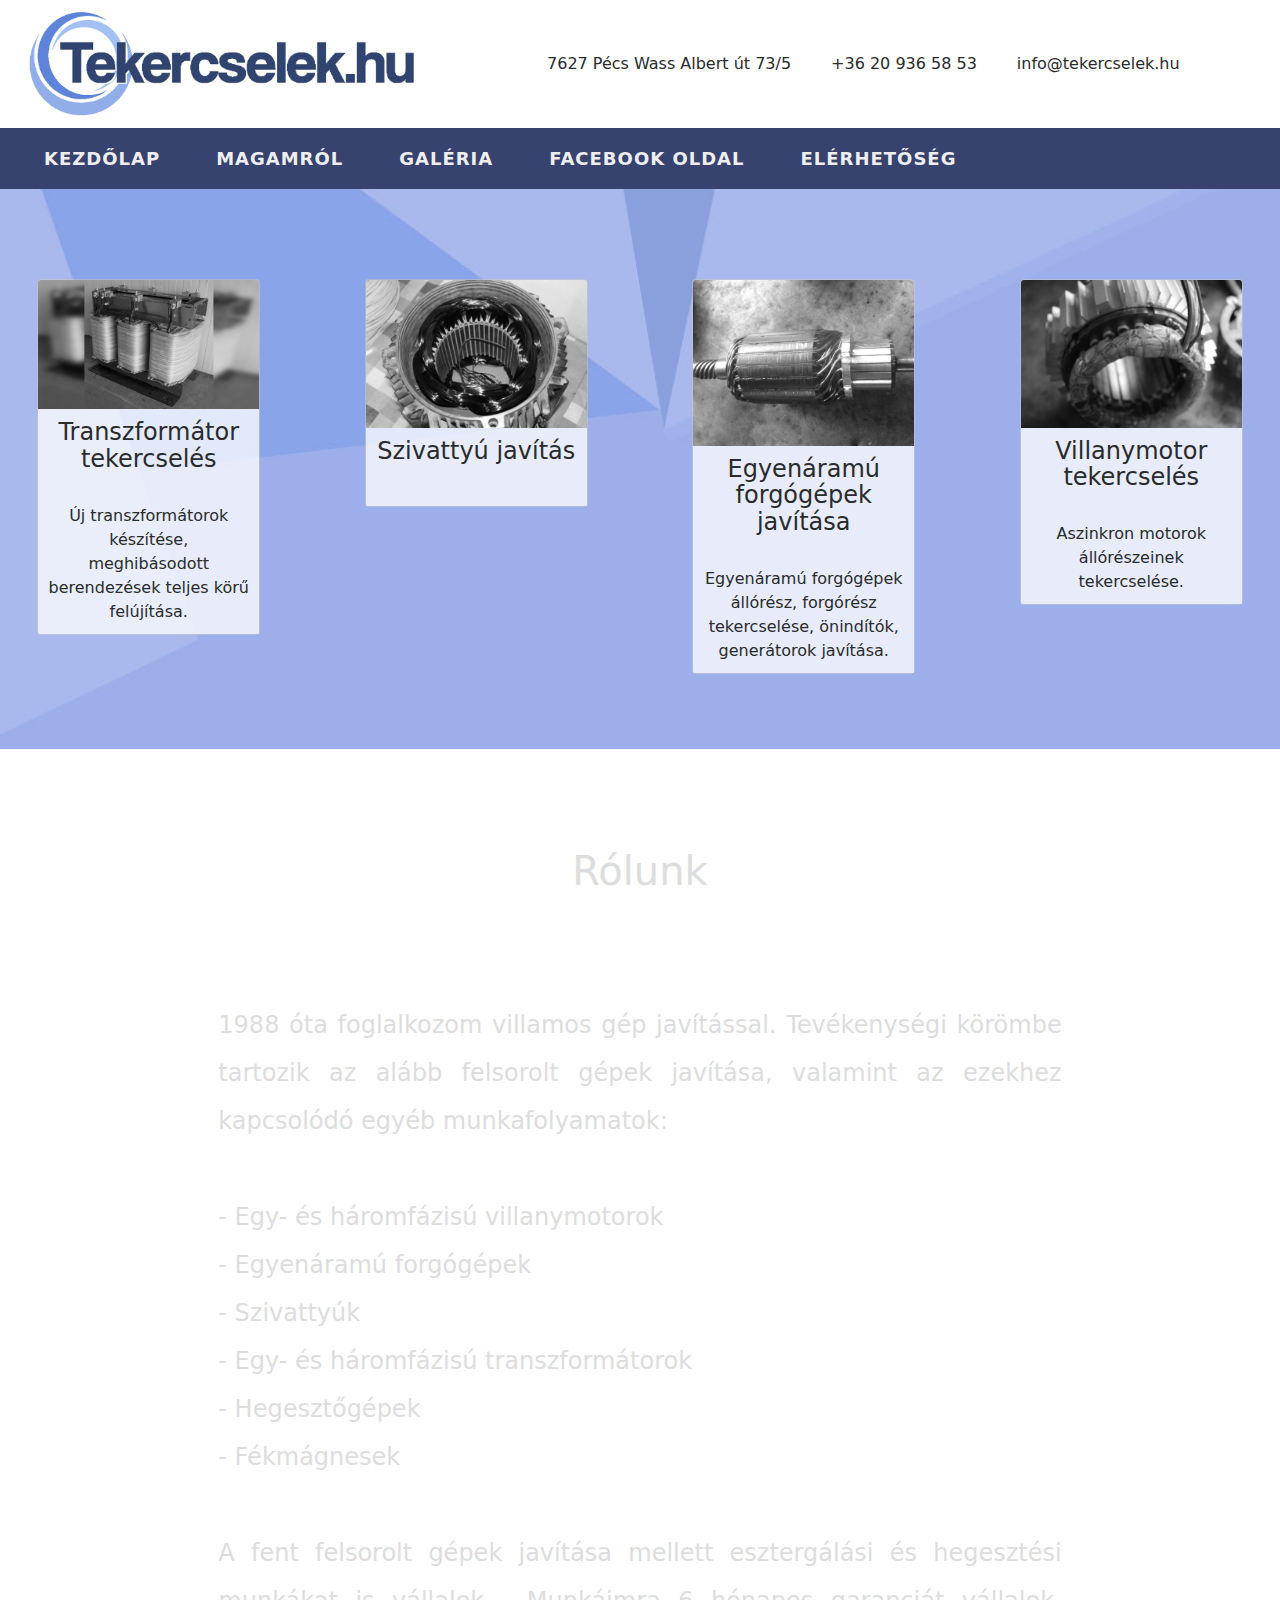
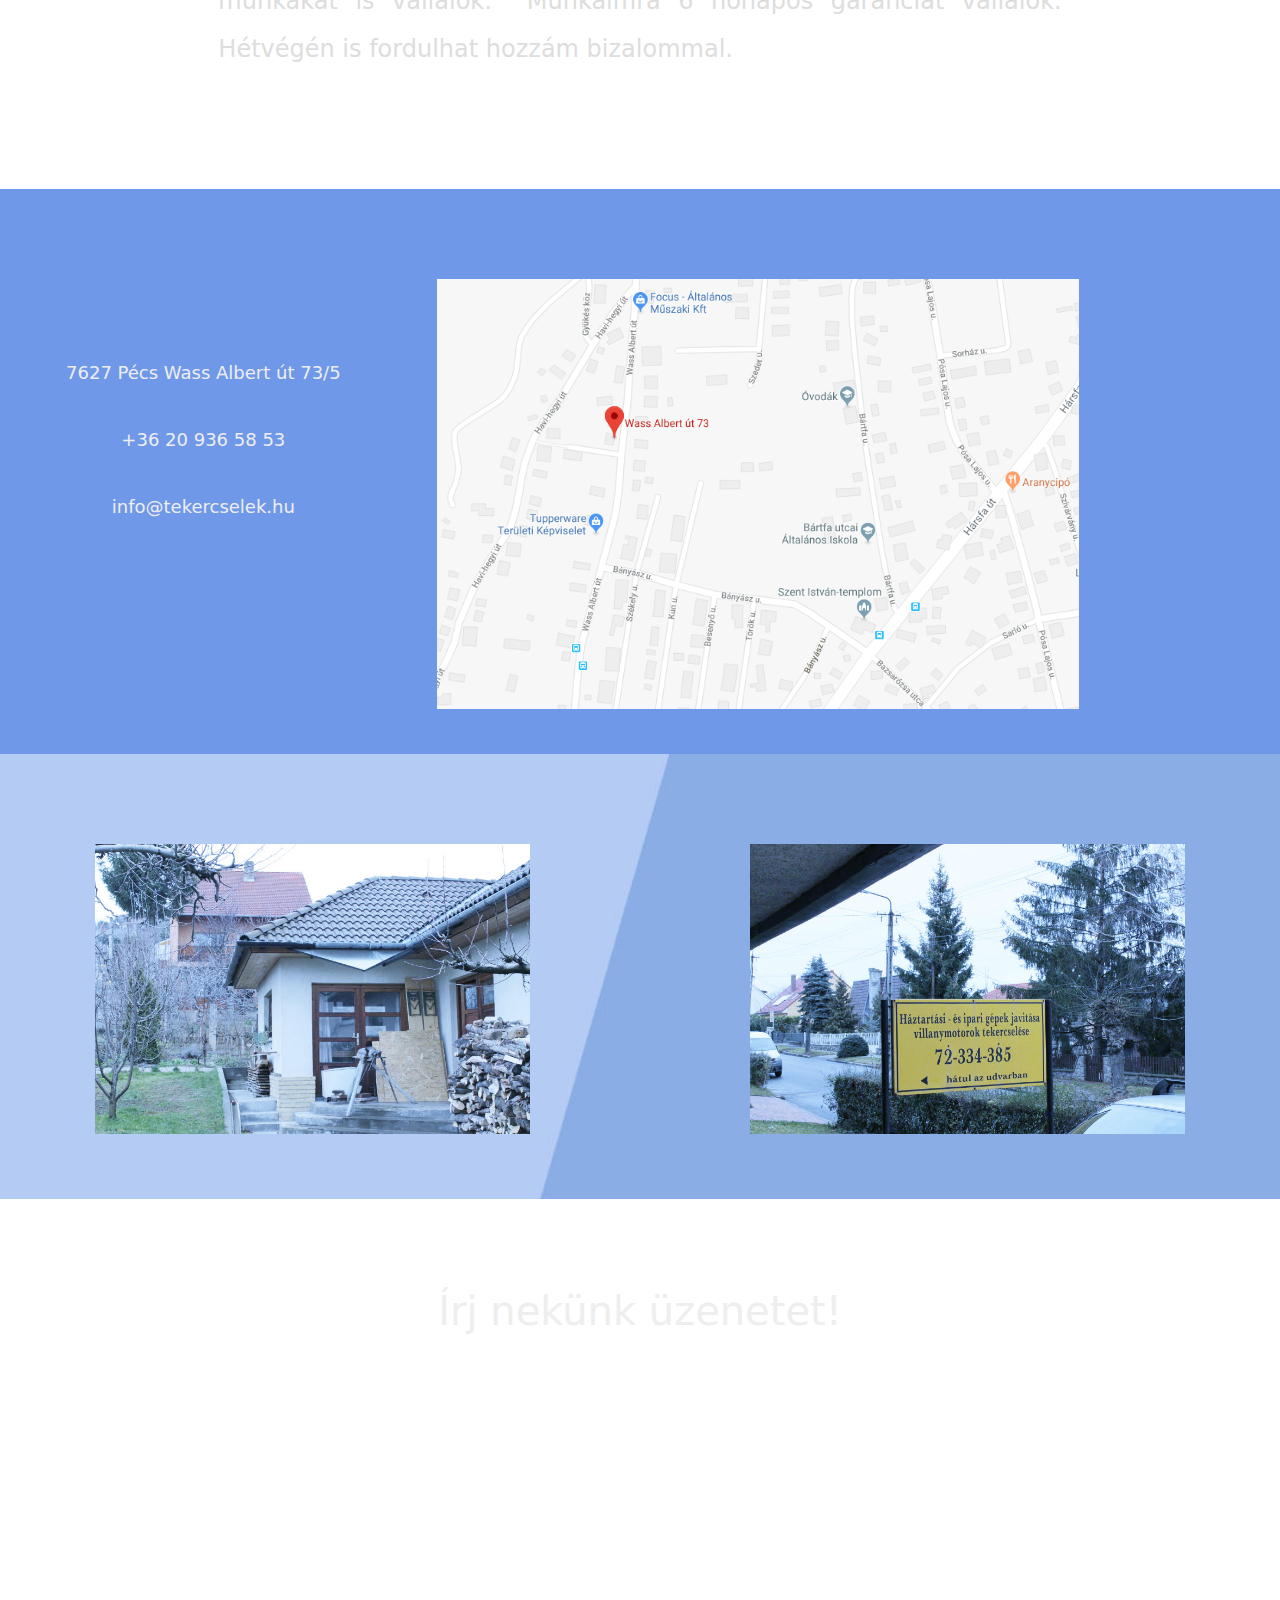
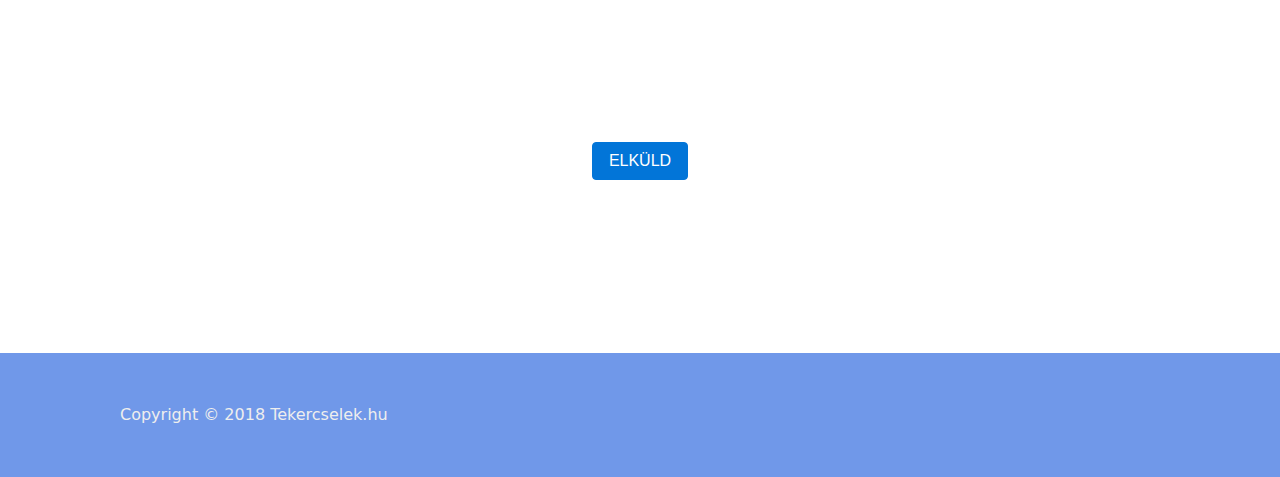
==== index.html @ 05b877f9 "Update index.html" ====
<!DOCTYPE html>
<html>
<head>
	<title>Tekercselek.hu</title>

	<meta charset="UTF-8">
	<meta name="viewport" content="width=device-width, initial-scale=1">
	<meta name="description" content="1988 óta foglalkozom villamos gép javítással. Tevékenységi körömbe tartozik az alább felsorolt gépek javítása, valamint az ezekhez kapcsolódó egyéb munkafolyamatok:

- Egy- és háromfázisú villanymotorok
- Egyenáramú forgógépek
- Szivattyúk
- Egy- és háromfázisú transzformátorok
- Hegesztőgépek
- Fékmágnesek

A fent felsorolt gépek javítása mellett esztergálási és hegesztési munkákat is vállalok.  Munkáimra 6 hónapos garanciát vállalok. Hétvégén is fordulhat hozzám bizalommal." />
    	<meta name="keywords" content="tekercselés, villanymotor, esztergálás, hegesztés" />
    	<meta name="robots" content="index, follow">
    	<meta name="language" content="HU">
    	<meta name="google-site-verification" content="xaYfiVjnVmOqFDL-oWLL_PQXNU-WNJS2dOdy5UTGsuE" />
    	<meta name="web_author" content="hlorand">


	<link rel="stylesheet" href="wp-content/themes/tekercselek/bootstrap.min.css">
	<link href="wp-content/themes/tekercselek/style.css" rel="stylesheet">
	<link rel="stylesheet" href="../cdnjs.cloudflare.com/ajax/libs/font-awesome/4.7.0/css/font-awesome.min.css">

	<!-- Open Graph -->
	<meta property="og:image" content="https://tekercselek.hu/wp-content/themes/tekercselek/ogimage.jpg">
    	<meta property="og:locale" content="hu_HU">
    	<meta property="og:type" content="article">
    	<meta property="og:site_name" content="Tekercselek.hu">

    	<script src='../www.google.com/recaptcha/api.js'></script>

<link rel='dns-prefetch' href='https://s.w.org' />
<link rel='stylesheet' id='wp-block-library-css'  href='wp-includes/css/dist/block-library/style.min-ver=5.0.3.css' type='text/css' media='all' />
<link rel='https://api.w.org/' href='wp-json/index.json' />
 
</head>
<body>



<div class="container-fluid">

	<div class="row" id="header">

		<div class="col-md-4 col-sm-12">
			<img class="img-fluid logo" src="wp-content/themes/tekercselek/logo.png" >
		</div>
		<div class="col-md-8 hidden-sm-down" style="margin-top: auto; margin-bottom: auto;">
			<center>
			<style type="text/css">.headertable tr{float:left;} 
			</style>
			<table cellpadding="10" class="headertable align-middle" style="margin: auto 0;">
				<tr><td><i class="fa fa-map-marker" style="font-size:24px;"></i></td><td>7627 Pécs Wass Albert út 73/5</td></tr>
				<tr><td><i class="fa fa-phone" style="font-size:24px;"></i></td><td>+36 20 936 58 53</td></tr>
				<tr><td><i class="fa fa-envelope" style="font-size:24px;"></i></td><td>info@tekercselek.hu</td></tr>
			</table>
			</center>
		</div>
	</div>






	<div class="row" id="navbar">
		<div class="col-sm-12" style="padding:0;">
		
			<nav class="navbar navbar-toggleable-sm navbar-light bg-faded">
			  <button class="navbar-toggler navbar-toggler-right" type="button" data-toggle="collapse" data-target="#navbarcollapsediv" aria-controls="navbarcollapsediv" aria-expanded="false" aria-label="Toggle navigation">
			    <span class="navbar-toggler-icon"></span>
			  </button>

			        <div id="navbarcollapsediv" class="collapse navbar-collapse"><ul id="menu-menu" class="nav navbar-nav"><li itemscope="itemscope" itemtype="https://www.schema.org/SiteNavigationElement" id="menu-item-59" class="menu-item menu-item-type-custom menu-item-object-custom current-menu-item current_page_item menu-item-home active menu-item-59 nav-item"><a title="Kezdőlap" href="index.html" class="nav-link">Kezdőlap</a></li>
<li itemscope="itemscope" itemtype="https://www.schema.org/SiteNavigationElement" id="menu-item-60" class="menu-item menu-item-type-post_type menu-item-object-page menu-item-60 nav-item"><a title="Magamról" href="rolunk/index.html" class="nav-link">Magamról</a></li>
<li itemscope="itemscope" itemtype="https://www.schema.org/SiteNavigationElement" id="menu-item-64" class="menu-item menu-item-type-post_type menu-item-object-page menu-item-64 nav-item"><a title="Galéria" href="galeria/index.html" class="nav-link">Galéria</a></li>
<li itemscope="itemscope" itemtype="https://www.schema.org/SiteNavigationElement" id="menu-item-128" class="menu-item menu-item-type-custom menu-item-object-custom menu-item-128 nav-item"><a title="Facebook oldal" href="http://facebook.com/314512652406408" class="nav-link">Facebook oldal</a></li>
<li itemscope="itemscope" itemtype="https://www.schema.org/SiteNavigationElement" id="menu-item-35" class="menu-item menu-item-type-post_type menu-item-object-page current-menu-item page_item page-item-2 current_page_item menu-item-35 nav-item"><a href="#map" class="nav-link" id="elerhetoseg">Elérhetőség</a></li></ul></div>
			    </div>
			  </nav>

		</div>
	</div>


	





	







	<div class="row rowtop" id="services" style="background-image: url('wp-content/themes/tekercselek/shapes.jpg'); background-size: cover;">

		
			 
				<div class="col-md-6 col-lg-3">
					<div class="card reveal" style="width:75%; margin: 0 auto; margin-bottom: 30px;">
						<div style="overflow: hidden;">
					  <img class="card-img-top img-fluid" style="width:100%; min-height:100px;" src="wp-content/uploads/2018/03/trasformatori-impianti-fotovoltaici2.jpg"></div>
					  <div class="card-body" >
					    <h4 class="card-title">Transzformátor tekercselés</h4>
					    <p class="card-text">Új transzformátorok készítése, meghibásodott berendezések teljes körű felújítása.</p>
					  </div>
					</div>
				</div>    
		    
		 
				<div class="col-md-6 col-lg-3">
					<div class="card reveal" style="width:75%; margin: 0 auto; margin-bottom: 30px;">
						<div style="overflow: hidden;">
					  <img class="card-img-top img-fluid" style="width:100%; min-height:100px;" src="wp-content/uploads/2018/03/IMG_0003.jpg"></div>
					  <div class="card-body" >
					    <h4 class="card-title">Szivattyú javítás</h4>
					    <p class="card-text"></p>
					  </div>
					</div>
				</div>    
		    
		 
				<div class="col-md-6 col-lg-3">
					<div class="card reveal" style="width:75%; margin: 0 auto; margin-bottom: 30px;">
						<div style="overflow: hidden;">
					  <img class="card-img-top img-fluid" style="width:100%; min-height:100px;" src="wp-content/uploads/2018/03/egyenaramu_forgogepek_javitasa_kiemelt_kep.jpg"></div>
					  <div class="card-body" >
					    <h4 class="card-title">Egyenáramú forgógépek javítása</h4>
					    <p class="card-text">Egyenáramú forgógépek állórész, forgórész tekercselése, önindítók, generátorok javítása.</p>
					  </div>
					</div>
				</div>    
		    
		 
				<div class="col-md-6 col-lg-3">
					<div class="card reveal" style="width:75%; margin: 0 auto; margin-bottom: 30px;">
						<div style="overflow: hidden;">
					  <img class="card-img-top img-fluid" style="width:100%; min-height:100px;" src="wp-content/uploads/2018/03/villanymotor_tekercseles_kiemelt_kep.jpg"></div>
					  <div class="card-body" >
					    <h4 class="card-title">Villanymotor tekercselés</h4>
					    <p class="card-text">Aszinkron motorok állórészeinek tekercselése.</p>
					  </div>
					</div>
				</div>    
		    
		

	</div>






	<div id="about" class="row parallax-window"  data-parallax="scroll" data-image-src="https://tekercselek.hu/wp-content/themes/tekercselek/about.jpg">
		
		<div class="col-sm-8 offset-sm-2 text-justify">
			<h1 class="text-center">Rólunk</h1>	
			<p style="white-space: pre-wrap;">1988 óta foglalkozom villamos gép javítással. Tevékenységi körömbe tartozik az alább felsorolt gépek javítása, valamint az ezekhez kapcsolódó egyéb munkafolyamatok:

- Egy- és háromfázisú villanymotorok
- Egyenáramú forgógépek
- Szivattyúk
- Egy- és háromfázisú transzformátorok
- Hegesztőgépek
- Fékmágnesek

A fent felsorolt gépek javítása mellett esztergálási és hegesztési munkákat is vállalok.  Munkáimra 6 hónapos garanciát vállalok. Hétvégén is fordulhat hozzám bizalommal.</p>
		</div>
	</div>






    <div class="row rowtop" id="map" style="background-color: #7098E9;">
        <div class="col-md-4">
            <center>
            <table cellpadding="10" class="text-center" style="color: #eee; font-size: large; margin: 50px auto;">
                <tr><td><i class="fa fa-map-marker" style="font-size:24px;"></i></td></tr><tr><td>7627 Pécs Wass Albert út 73/5</td></tr>
                <tr><td><i class="fa fa-phone" style="font-size:24px;"></i></td></tr><tr><td>+36 20 936 58 53</td></tr>
                <tr><td><i class="fa fa-envelope" style="font-size:24px;"></i></td></tr><tr><td>info@tekercselek.hu</td></tr>
            </table>
            </center>

        </div>
        <div class="col-md-8">
            <script>
              function initMap() {
                var uluru = {lat: 46.088471, lng: 18.244822};
                var map = new google.maps.Map(document.getElementById('mapdiv'), {
                  zoom: 16,
                  center: uluru,
                  styles:[{"stylers":[{"hue":"#2c3e50"},{"saturation":250}]},{"featureType":"road","elementType":"geometry","stylers":[{"lightness":50},{"visibility":"simplified"}]},{"featureType":"road","elementType":"labels","stylers":[{"visibility":"off"}]}]
                });
                var marker = new google.maps.Marker({
                  position: uluru,
                  map: map
                });
              }
            </script>
            <script async defer
            src="../maps.googleapis.com/maps/api/js-key=AIzaSyDCwAAUG1EeYy7r5UgHojAVehHB99Y6j9A&amp;callback=initMap.js">
            </script>

            <div onclick="window.open('https://www.google.com/maps/place/P%C3%A9cs,+Wass+Albert+%C3%BAt+73,+7627/@46.0879754,18.2462985,17z/data=!4m5!3m4!1s0x4742b100c16643d7:0x39f7bf27c96fb23d!8m2!3d46.0884702!4d18.2447696', '_blank');" id="mapdiv" class="col-sm-12" style="height: 430px; background-image:url('terkep.png'); background-size: contain; background-repeat: no-repeat; cursor:pointer;"></div>
        
          
        </div>


        
    </div>


   

    <div class="row rowtop" style="background-image: url('wp-content/themes/tekercselek/shapes3.jpg'); background-size: cover;">
              <div class="col-md-6" style="padding: 0px 110px 20px 110px;">
                <center>
                <a data-fancybox="gallery" href="wp-content/themes/tekercselek/elerhetoseg1.jpg"><img class="img-fluid" src="wp-content/themes/tekercselek/elerhetoseg1_thumb.jpg"></a>
              </center>
              </div>
              <div class="col-md-6" style="padding: 0px 110px 20px 110px;">
                <center>
                <a data-fancybox="gallery" href="wp-content/themes/tekercselek/elerhetoseg2.jpg"><img class="img-fluid" src="wp-content/themes/tekercselek/elerhetoseg2_thumb.jpg"></a>
              </center>
              </div>
          </div>










    <div class="row rowtop parallax-window" id="contactform" data-parallax="scroll" data-image-src="https://tekercselek.hu/wp-content/themes/tekercselek/shapes2.jpg" >
        <div class="col-sm-12">
        <center><h1 style="color: #eee;">Írj nekünk üzenetet!</h1></center>
        </div>
    



    
    
    
     
    
   
    

        <form id="contact" action="http://postmail.invotes.com/send"
    method="post" id="email_form">
              <div class="row">
                <div class="col-md-6">
                  
                  	<script>
                  		function osszefuz(){
                  			$('#text').text( "Név: " + $('#name').val() + "\nEmail: " + $('#emailcim').val() + "\nTelefon: " + $('#phone').val() + "\nÜzenet: \n\n" + $('#message').val() );
                  			
                  		}
                  	</script>
                	<input type="hidden" name="subject" placeholder="Tekercselek.hu - Új üzenet" />
                	<input type="hidden" name="access_token" value="yre0n4i4bfd0he85s4fbpvgu" />
                	<textarea style="display:none;" name="text" id="text" placeholder="Message"></textarea>
                	<input type="hidden" name="success_url" value="." />
    				<input type="hidden" name="error_url" value=".?err=1" />

                  <div class="form-group">
                    <input onkeyup="osszefuz()" class="form-control" id="name" name="name" type="text" placeholder="Név *" >
                    <p class="help-block text-danger"></p>
                  </div>
                  <div class="form-group">
                    <input onkeyup="osszefuz()" class="form-control" id="emailcim" name="email" type="email" placeholder="Email *">
                    <p class="help-block text-danger"></p>
                  </div>
                  <div class="form-group">
                    <input onkeyup="osszefuz()" class="form-control" id="phone" name="phone" type="tel" placeholder="Telefon *">
                    <p class="help-block text-danger"></p>
                  </div>

                </div>
                <div class="col-md-6">

                  <div class="form-group">
                    <textarea onkeyup="osszefuz()" class="form-control" id="message" name="message" placeholder="Üzenet *" ></textarea>
                    <p class="help-block text-danger"></p>
                  </div>
                </div>

                <div class="clearfix"></div>
                <div class="col-lg-12 text-center">
                  <div id="success"></div>
                  <button
                    id="sendMessageButton"
                class=" btn btn-primary btn-xl text-uppercase"
                type="submit" onclick="javascript:alert('Üzenet elküldve! Köszönjük a megkeresést!');">
                ELKÜLD
                </button>

                </div>

              </div>
            </form>

    </div>





</div><!-- /container-fluid -->











<footer class="footer" id="footer" style="background-color: #7098E9;">
      <div class="container" style="padding: 50px; color: #eee;">
        <div class="row">
        <div class="col-md-6" >Copyright &copy; 2018 Tekercselek.hu</div>
        <div class="col-md-6" style="text-align: right;">
        	<a target="_blank" href="http://facebook.com/314512652406408"><i class="fa fa-facebook" style="font-size:32px;"></i></a>
        </div>
      </div>
    </footer>


<!--
<script src="https://ajax.googleapis.com/ajax/libs/jquery/3.3.1/jquery.min.js"></script>
<script src="https://cdnjs.cloudflare.com/ajax/libs/popper.js/1.12.9/umd/popper.min.js"></script>
<script src="https://maxcdn.bootstrapcdn.com/bootstrap/4.0.0-alpha.6/js/bootstrap.min.js"></script>
<script src="wp-content/themes/tekercselek/parallax.min.js"></script>
<script src="https://unpkg.com/scrollreveal/dist/scrollreveal.min.js"></script>
<link rel="stylesheet" href="wp-content/themes/tekercselek/jquery.fancybox.min.css" />
<script src="wp-content/themes/tekercselek/jquery.fancybox.min.js"></script>
<script src="https://cdnjs.cloudflare.com/ajax/libs/jquery.form/4.2.2/jquery.form.min.js"></script>
-->

<script src="wp-content/themes/tekercselek/jquery.min.js"></script>
<script src="wp-content/themes/tekercselek/popper.min.js"></script>
<script src="wp-content/themes/tekercselek/bootstrap.min.js"></script>
<script src="wp-content/themes/tekercselek/parallax.min.js"></script>
<script src="wp-content/themes/tekercselek/scrollreveal.min.js"></script>
<link rel="stylesheet" href="wp-content/themes/tekercselek/jquery.fancybox.min.css" />
<script src="wp-content/themes/tekercselek/jquery.fancybox.min.js"></script>
<script src="wp-content/themes/tekercselek/jquery.form.min.js"></script>


<script>
jQuery('.page img').each(function () {
    var mysrcset = jQuery(this).attr('srcset');
    if (typeof mysrcset !== 'undefined'){ //checking if the srcset attribute is defined
        lastsrcset = mysrcset.split(',');
        lastsrc = lastsrcset[(lastsrcset.length - 1)];
        lastpuresrc = lastsrc.split(' ');
        mysrc = lastpuresrc[1];

    } else { //when srcset is not defined in case of small images
    var mysrcset = jQuery(this).attr('src');
        mysrc = mysrcset;
    }

    // display or use src of biggest image src
    //console.log(mysrc);
    $(this).parent().attr('href',mysrc);
    $(this).parent().attr('data-fancybox','gallery');
});



/*$('.page img').each(function() {
    //var url = $(this).attr('src');
    $(this).wrap('<a data-fancybox="gallery" href="' + url + '"></a>');
});*/
</script>


<script type="text/javascript">
	$(document).on('click', '#elerhetoseg', function (event) {
    event.preventDefault();

    $('html, body').animate({
        scrollTop: $($.attr(this, 'href')).offset().top
    }, 500);
});
</script>


<script type="text/javascript">
window.sr = ScrollReveal();
sr.reveal('.reveal', { duration: 1000, origin: 'top', mobile: true, useDelay: 'always' });
sr.reveal('.form-group', { duration: 1000, origin: 'top', mobile: true, useDelay: 'always' });
</script>


<script type="text/javascript">
    $(function() {
   // bind 'myForm' and provide a simple callback function
   $('#contact').ajaxForm(function() {
       alert("Üzenet elküldve! Köszönjük a megkeresést!");
   });
 });
</script>

<script type="text/javascript">
            $(document).ready(function(){
            
            $( ".carouselimage" ).each(function( index ) {
               //alert($(this).attr('src'));
               if (   $(this).attr('src') == '' ){
                    $(this).attr("src","https://tekercselek.hu/wp-content/themes/tekercselek/noimage.jpg");
                }
            });
              
          });
          </script>

<script type='text/javascript'>
/* <![CDATA[ */
var PowerStatsParams = {"ajaxurl":"https:\/\/tekercselek.hu\/wp-admin\/admin-ajax.php","ci":"YToyOntzOjEyOiJjb250ZW50X3R5cGUiO3M6NDoiaG9tZSI7czo4OiJjYXRlZ29yeSI7czowOiIiO30=.b34d79b3eef6652004b2580d1a98dfab"};
/* ]]> */
</script>
<script type='text/javascript' src='wp-content/plugins/wp-power-stats/wp-power-stats.js'></script>
<script type='text/javascript' src='wp-includes/js/wp-embed.min-ver=5.0.3.js'></script>
 
</body>
</html>
---- wp-content/themes/tekercselek/style.css ----
/*
Theme Name: Tekercselek.hu
Author: Horváth Loránd
Description: Bootstrap4 alapú egyedi fejlesztés a tekercselek.hu oldalhoz
Version: 1.0
Tags: bootstrap, tekercselek
Text Domain: tekercselek
*/


body{
    width: 100%;
    overflow-x: hidden;
}

/* headerben a logo */
.logo{
    margin: 10px;
}

/* navbaron a linkek */
.nav-link{
    text-transform: uppercase;
    font-weight: bold;
    font-size: large;
    letter-spacing: 1px;
    margin-right: 20px;
    margin-left: 20px;
    color: #eee !important;
}

.menu-item:hover{
    background-color: #748bb1;
}

/* navbar színe */
.navbar{
    background-color: #37426F;
    min-height: 60px;
}

/* főoldalon a szekciók közötti spacing */
.rowtop{
	padding-top: 10vh;
    padding-bottom: 5vh;
}

/* about szekcio */
#about{
    color: #ddd;
}

#about h1{
    padding: 100px 0px 50px 0px;
}

#about p{
    padding: 50px 0px 100px 0px;
    line-height: 2;
    font-size: x-large;
}
/* ----  */


/* card */

.card, .card-body{
    background-color: rgba(255,255,255,0.5) !important;
}

.card-title, .card-text{
    background-color: rgba(255,255,255,0) !important; 
    padding: 10px;
    text-align: center;
}

.card-img-top{

    transition: all .2s ease-in-out;
    
    transform: scale(1);

    -webkit-filter: grayscale(100%); /* Safari 6.0 - 9.0 */
    filter: grayscale(100%);
}

.card-img-top:hover{
    transition: all .2s ease-in-out;

    transform: scale(1.5);

    -webkit-filter: grayscale(0%); /* Safari 6.0 - 9.0 */
    filter: grayscale(0%);
}

/* ----- */



.carousel{
    width: 100%;
    height: 70vh;
}

.carousel-item img{
  object-fit:cover;
  height:70vh; !important;
  width:100%;
}

.carousel-inner h1, .carousel-inner p{
    background-color: rgba(0,0,0,0.5);
    padding: 10px;
}
/* ----- */


/* galéria  */
.gallery-item{
    min-width: 320px;
}


.fancybox-button--share{
    display: none !important;
}
/* ----- */


.page{
    padding: 20px !important;
    text-align: justify;
    line-height: 2;
    color: #444;
}

.page h1{
    margin-top:20px;
    margin-bottom:20px;
}

/* =WordPress Core
-------------------------------------------------------------- */
.alignnone {
    margin: 5px 20px 20px 0;
}

.aligncenter,
div.aligncenter {
    display: block;
    margin: 5px auto 5px auto;
}

.alignright {
    float:right;
    margin: 5px 0 20px 20px;
}

.alignleft {
    float: left;
    margin: 5px 20px 20px 0;
}

a img.alignright {
    float: right;
    margin: 5px 0 20px 20px;
}

a img.alignnone {
    margin: 5px 20px 20px 0;
}

a img.alignleft {
    float: left;
    margin: 5px 20px 20px 0;
}

a img.aligncenter {
    display: block;
    margin-left: auto;
    margin-right: auto;
}

.wp-caption {
    background: #fff;
    border: 1px solid #f0f0f0;
    max-width: 96%; /* Image does not overflow the content area */
    padding: 5px 3px 10px;
    text-align: center;
}

.wp-caption.alignnone {
    margin: 5px 20px 20px 0;
}

.wp-caption.alignleft {
    margin: 5px 20px 20px 0;
}

.wp-caption.alignright {
    margin: 5px 0 20px 20px;
}

.wp-caption img {
    border: 0 none;
    height: auto;
    margin: 0;
    max-width: 98.5%;
    padding: 0;
    width: auto;
}

.wp-caption p.wp-caption-text {
    margin: 5px 0px 0px 0px;
    line-height: 17px;
    ma rgin: 0;
    padding: 5px;
    background-color: rgba(0,0,0,0.1);
}

/* Text meant only for screen readers. */
.screen-reader-text {
    border: 0;
    clip: rect(1px, 1px, 1px, 1px);
    clip-path: inset(50%);
    height: 1px;
    margin: -1px;
    overflow: hidden;
    padding: 0;
    position: absolute !important;
    width: 1px;
    word-wrap: normal !important; /* Many screen reader and browser combinations announce broken words as they would appear visually. */
}

.screen-reader-text:focus {
    background-color: #eee;
    clip: auto !important;
    clip-path: none;
    color: #444;
    display: block;
    font-size: 1em;
    height: auto;
    left: 5px;
    line-height: normal;
    padding: 15px 23px 14px;
    text-decoration: none;
    top: 5px;
    width: auto;
    z-index: 100000;
    /* Above WP toolbar. */
}

/* ----------------------------- */


footer{
	background-color: #aaa;
}

/* contact form */
#contact{
	width: 100%;
	padding: 10vw;
}
#contact .-heading{
    color:#fff
}
#contact .form-group{
    margin-bottom:25px
}
#contact .form-group input,#contact .form-group textarea{
    padding:20px
}
#contact .form-group input.form-control{
    height:auto
}
#contact .form-group textarea.form-control{
    height:248px
}
#contact .form-control:focus{
    border-color:#fed136;
    box-shadow:none
}
#contact ::-webkit-input-placeholder{
    font-weight:700;
    color:#ced4da;
    font-family:Montserrat,'Helvetica Neue',Helvetica,Arial,sans-serif
}
#contact :-moz-placeholder{
    font-weight:700;
    color:#ced4da;
    font-family:Montserrat,'Helvetica Neue',Helvetica,Arial,sans-serif
}
#contact ::-moz-placeholder{
    font-weight:700;
    color:#ced4da;
    font-family:Montserrat,'Helvetica Neue',Helvetica,Arial,sans-serif
}
#contact :-ms-input-placeholder{
    font-weight:700;
    color:#ced4da;
    font-family:Montserrat,'Helvetica Neue',Helvetica,Arial,sans-serif
}

/* ----- */
---- wp-includes/css/dist/block-library/style.min-ver=5.0.3.css ----
.wp-block-audio figcaption{margin-top:.5em;margin-bottom:1em;color:#555d66;text-align:center;font-size:13px}.wp-block-audio audio{width:100%;min-width:300px}.editor-block-list__layout .reusable-block-edit-panel{align-items:center;background:#f8f9f9;color:#555d66;display:flex;flex-wrap:wrap;font-family:-apple-system,BlinkMacSystemFont,"Segoe UI",Roboto,Oxygen-Sans,Ubuntu,Cantarell,"Helvetica Neue",sans-serif;font-size:13px;position:relative;top:-14px;margin:0 -14px;padding:8px 14px;position:relative;z-index:7}.editor-block-list__layout .editor-block-list__layout .reusable-block-edit-panel{margin:0 -14px;padding:8px 14px}.editor-block-list__layout .reusable-block-edit-panel .reusable-block-edit-panel__spinner{margin:0 5px}.editor-block-list__layout .reusable-block-edit-panel .reusable-block-edit-panel__info{margin-right:auto}.editor-block-list__layout .reusable-block-edit-panel .reusable-block-edit-panel__label{margin-right:8px;white-space:nowrap;font-weight:600}.editor-block-list__layout .reusable-block-edit-panel .reusable-block-edit-panel__title{flex:1 1 100%;font-size:14px;height:30px;margin:4px 0 8px}.editor-block-list__layout .reusable-block-edit-panel .components-button.reusable-block-edit-panel__button{flex-shrink:0}@media (min-width:960px){.editor-block-list__layout .reusable-block-edit-panel{flex-wrap:nowrap}.editor-block-list__layout .reusable-block-edit-panel .reusable-block-edit-panel__title{margin:0}.editor-block-list__layout .reusable-block-edit-panel .components-button.reusable-block-edit-panel__button{margin:0 0 0 5px}}.editor-block-list__layout .reusable-block-indicator{background:#fff;border-left:1px dashed #e2e4e7;color:#555d66;border-bottom:1px dashed #e2e4e7;top:-14px;height:30px;padding:4px;position:absolute;z-index:1;width:30px;right:-14px}.wp-block-button{color:#fff;margin-bottom:1.5em}.wp-block-button.aligncenter{text-align:center}.wp-block-button.alignright{text-align:right}.wp-block-button__link{background-color:#32373c;border:none;border-radius:28px;box-shadow:none;color:inherit;cursor:pointer;display:inline-block;font-size:18px;margin:0;padding:12px 24px;text-align:center;text-decoration:none;white-space:normal;overflow-wrap:break-word}.wp-block-button__link:active,.wp-block-button__link:focus,.wp-block-button__link:hover{color:inherit}.is-style-squared .wp-block-button__link{border-radius:0}.is-style-outline{color:#32373c}.is-style-outline .wp-block-button__link{background:0 0;border:2px solid currentcolor}.wp-block-categories.alignleft{margin-right:2em}.wp-block-categories.alignright{margin-left:2em}.wp-block-columns{display:flex;flex-wrap:wrap}@media (min-width:782px){.wp-block-columns{flex-wrap:nowrap}}.wp-block-column{flex:1;margin-bottom:1em;flex-basis:100%;min-width:0;word-break:break-word;overflow-wrap:break-word}@media (min-width:600px){.wp-block-column{flex-basis:50%;flex-grow:0}}@media (min-width:600px){.wp-block-column:nth-child(odd){margin-right:32px}.wp-block-column:nth-child(even){margin-left:32px}.wp-block-column:not(:first-child){margin-left:32px}.wp-block-column:not(:last-child){margin-right:32px}}.wp-block-cover,.wp-block-cover-image{position:relative;background-color:#000;background-size:cover;background-position:center center;min-height:430px;width:100%;margin:0 0 1.5em 0;display:flex;justify-content:center;align-items:center;overflow:hidden}.wp-block-cover-image.has-left-content,.wp-block-cover.has-left-content{justify-content:flex-start}.wp-block-cover-image.has-left-content .wp-block-cover-image-text,.wp-block-cover-image.has-left-content .wp-block-cover-text,.wp-block-cover-image.has-left-content h2,.wp-block-cover.has-left-content .wp-block-cover-image-text,.wp-block-cover.has-left-content .wp-block-cover-text,.wp-block-cover.has-left-content h2{margin-left:0;text-align:left}.wp-block-cover-image.has-right-content,.wp-block-cover.has-right-content{justify-content:flex-end}.wp-block-cover-image.has-right-content .wp-block-cover-image-text,.wp-block-cover-image.has-right-content .wp-block-cover-text,.wp-block-cover-image.has-right-content h2,.wp-block-cover.has-right-content .wp-block-cover-image-text,.wp-block-cover.has-right-content .wp-block-cover-text,.wp-block-cover.has-right-content h2{margin-right:0;text-align:right}.wp-block-cover .wp-block-cover-image-text,.wp-block-cover .wp-block-cover-text,.wp-block-cover h2,.wp-block-cover-image .wp-block-cover-image-text,.wp-block-cover-image .wp-block-cover-text,.wp-block-cover-image h2{color:#fff;font-size:2em;line-height:1.25;z-index:1;margin-bottom:0;max-width:610px;padding:14px;text-align:center}.wp-block-cover .wp-block-cover-image-text a,.wp-block-cover .wp-block-cover-image-text a:active,.wp-block-cover .wp-block-cover-image-text a:focus,.wp-block-cover .wp-block-cover-image-text a:hover,.wp-block-cover .wp-block-cover-text a,.wp-block-cover .wp-block-cover-text a:active,.wp-block-cover .wp-block-cover-text a:focus,.wp-block-cover .wp-block-cover-text a:hover,.wp-block-cover h2 a,.wp-block-cover h2 a:active,.wp-block-cover h2 a:focus,.wp-block-cover h2 a:hover,.wp-block-cover-image .wp-block-cover-image-text a,.wp-block-cover-image .wp-block-cover-image-text a:active,.wp-block-cover-image .wp-block-cover-image-text a:focus,.wp-block-cover-image .wp-block-cover-image-text a:hover,.wp-block-cover-image .wp-block-cover-text a,.wp-block-cover-image .wp-block-cover-text a:active,.wp-block-cover-image .wp-block-cover-text a:focus,.wp-block-cover-image .wp-block-cover-text a:hover,.wp-block-cover-image h2 a,.wp-block-cover-image h2 a:active,.wp-block-cover-image h2 a:focus,.wp-block-cover-image h2 a:hover{color:#fff}.wp-block-cover-image.has-parallax,.wp-block-cover.has-parallax{background-attachment:fixed}@supports (-webkit-overflow-scrolling:touch){.wp-block-cover-image.has-parallax,.wp-block-cover.has-parallax{background-attachment:scroll}}.wp-block-cover-image.has-background-dim::before,.wp-block-cover.has-background-dim::before{content:"";position:absolute;top:0;left:0;bottom:0;right:0;background-color:inherit;opacity:.5;z-index:1}.wp-block-cover-image.has-background-dim.has-background-dim-10::before,.wp-block-cover.has-background-dim.has-background-dim-10::before{opacity:.1}.wp-block-cover-image.has-background-dim.has-background-dim-20::before,.wp-block-cover.has-background-dim.has-background-dim-20::before{opacity:.2}.wp-block-cover-image.has-background-dim.has-background-dim-30::before,.wp-block-cover.has-background-dim.has-background-dim-30::before{opacity:.3}.wp-block-cover-image.has-background-dim.has-background-dim-40::before,.wp-block-cover.has-background-dim.has-background-dim-40::before{opacity:.4}.wp-block-cover-image.has-background-dim.has-background-dim-50::before,.wp-block-cover.has-background-dim.has-background-dim-50::before{opacity:.5}.wp-block-cover-image.has-background-dim.has-background-dim-60::before,.wp-block-cover.has-background-dim.has-background-dim-60::before{opacity:.6}.wp-block-cover-image.has-background-dim.has-background-dim-70::before,.wp-block-cover.has-background-dim.has-background-dim-70::before{opacity:.7}.wp-block-cover-image.has-background-dim.has-background-dim-80::before,.wp-block-cover.has-background-dim.has-background-dim-80::before{opacity:.8}.wp-block-cover-image.has-background-dim.has-background-dim-90::before,.wp-block-cover.has-background-dim.has-background-dim-90::before{opacity:.9}.wp-block-cover-image.has-background-dim.has-background-dim-100::before,.wp-block-cover.has-background-dim.has-background-dim-100::before{opacity:1}.wp-block-cover-image.alignleft,.wp-block-cover-image.alignright,.wp-block-cover.alignleft,.wp-block-cover.alignright{max-width:305px;width:100%}.wp-block-cover-image::after,.wp-block-cover::after{display:block;content:"";font-size:0;min-height:inherit}@supports ((position:-webkit-sticky) or (position:sticky)){.wp-block-cover-image::after,.wp-block-cover::after{content:none}}.wp-block-cover-image.aligncenter,.wp-block-cover-image.alignleft,.wp-block-cover-image.alignright,.wp-block-cover.aligncenter,.wp-block-cover.alignleft,.wp-block-cover.alignright{display:flex}.wp-block-cover__video-background{position:absolute;top:50%;left:50%;transform:translateX(-50%) translateY(-50%);width:100%;height:100%;z-index:0;-o-object-fit:cover;object-fit:cover}.editor-block-list__block[data-type="core/embed"][data-align=left] .editor-block-list__block-edit,.editor-block-list__block[data-type="core/embed"][data-align=right] .editor-block-list__block-edit,.wp-block-embed.alignleft,.wp-block-embed.alignright{max-width:360px;width:100%}.wp-block-embed{margin-bottom:1em}.wp-block-embed figcaption{margin-top:.5em;margin-bottom:1em;color:#555d66;text-align:center;font-size:13px}.wp-embed-responsive .wp-block-embed.wp-embed-aspect-1-1 .wp-block-embed__wrapper,.wp-embed-responsive .wp-block-embed.wp-embed-aspect-1-2 .wp-block-embed__wrapper,.wp-embed-responsive .wp-block-embed.wp-embed-aspect-16-9 .wp-block-embed__wrapper,.wp-embed-responsive .wp-block-embed.wp-embed-aspect-18-9 .wp-block-embed__wrapper,.wp-embed-responsive .wp-block-embed.wp-embed-aspect-21-9 .wp-block-embed__wrapper,.wp-embed-responsive .wp-block-embed.wp-embed-aspect-4-3 .wp-block-embed__wrapper,.wp-embed-responsive .wp-block-embed.wp-embed-aspect-9-16 .wp-block-embed__wrapper{position:relative}.wp-embed-responsive .wp-block-embed.wp-embed-aspect-1-1 .wp-block-embed__wrapper::before,.wp-embed-responsive .wp-block-embed.wp-embed-aspect-1-2 .wp-block-embed__wrapper::before,.wp-embed-responsive .wp-block-embed.wp-embed-aspect-16-9 .wp-block-embed__wrapper::before,.wp-embed-responsive .wp-block-embed.wp-embed-aspect-18-9 .wp-block-embed__wrapper::before,.wp-embed-responsive .wp-block-embed.wp-embed-aspect-21-9 .wp-block-embed__wrapper::before,.wp-embed-responsive .wp-block-embed.wp-embed-aspect-4-3 .wp-block-embed__wrapper::before,.wp-embed-responsive .wp-block-embed.wp-embed-aspect-9-16 .wp-block-embed__wrapper::before{content:"";display:block;padding-top:50%}.wp-embed-responsive .wp-block-embed.wp-embed-aspect-1-1 .wp-block-embed__wrapper iframe,.wp-embed-responsive .wp-block-embed.wp-embed-aspect-1-2 .wp-block-embed__wrapper iframe,.wp-embed-responsive .wp-block-embed.wp-embed-aspect-16-9 .wp-block-embed__wrapper iframe,.wp-embed-responsive .wp-block-embed.wp-embed-aspect-18-9 .wp-block-embed__wrapper iframe,.wp-embed-responsive .wp-block-embed.wp-embed-aspect-21-9 .wp-block-embed__wrapper iframe,.wp-embed-responsive .wp-block-embed.wp-embed-aspect-4-3 .wp-block-embed__wrapper iframe,.wp-embed-responsive .wp-block-embed.wp-embed-aspect-9-16 .wp-block-embed__wrapper iframe{position:absolute;top:0;right:0;bottom:0;left:0;width:100%;height:100%}.wp-embed-responsive .wp-block-embed.wp-embed-aspect-21-9 .wp-block-embed__wrapper::before{padding-top:42.85%}.wp-embed-responsive .wp-block-embed.wp-embed-aspect-18-9 .wp-block-embed__wrapper::before{padding-top:50%}.wp-embed-responsive .wp-block-embed.wp-embed-aspect-16-9 .wp-block-embed__wrapper::before{padding-top:56.25%}.wp-embed-responsive .wp-block-embed.wp-embed-aspect-4-3 .wp-block-embed__wrapper::before{padding-top:75%}.wp-embed-responsive .wp-block-embed.wp-embed-aspect-1-1 .wp-block-embed__wrapper::before{padding-top:100%}.wp-embed-responsive .wp-block-embed.wp-embed-aspect-9-6 .wp-block-embed__wrapper::before{padding-top:66.66%}.wp-embed-responsive .wp-block-embed.wp-embed-aspect-1-2 .wp-block-embed__wrapper::before{padding-top:200%}.wp-block-file{margin-bottom:1.5em}.wp-block-file.aligncenter{text-align:center}.wp-block-file.alignright{text-align:right}.wp-block-file .wp-block-file__button{background:#32373c;border-radius:2em;color:#fff;font-size:13px;padding:.5em 1em}.wp-block-file a.wp-block-file__button{text-decoration:none}.wp-block-file a.wp-block-file__button:active,.wp-block-file a.wp-block-file__button:focus,.wp-block-file a.wp-block-file__button:hover,.wp-block-file a.wp-block-file__button:visited{box-shadow:none;color:#fff;opacity:.85;text-decoration:none}.wp-block-file *+.wp-block-file__button{margin-left:.75em}.wp-block-gallery{display:flex;flex-wrap:wrap;list-style-type:none;padding:0}.wp-block-gallery .blocks-gallery-image,.wp-block-gallery .blocks-gallery-item{margin:0 16px 16px 0;display:flex;flex-grow:1;flex-direction:column;justify-content:center;position:relative}.wp-block-gallery .blocks-gallery-image figure,.wp-block-gallery .blocks-gallery-item figure{margin:0;height:100%}@supports ((position:-webkit-sticky) or (position:sticky)){.wp-block-gallery .blocks-gallery-image figure,.wp-block-gallery .blocks-gallery-item figure{display:flex;align-items:flex-end;justify-content:flex-start}}.wp-block-gallery .blocks-gallery-image img,.wp-block-gallery .blocks-gallery-item img{display:block;max-width:100%;height:auto}.wp-block-gallery .blocks-gallery-image img,.wp-block-gallery .blocks-gallery-item img{width:100%}@supports ((position:-webkit-sticky) or (position:sticky)){.wp-block-gallery .blocks-gallery-image img,.wp-block-gallery .blocks-gallery-item img{width:auto}}.wp-block-gallery .blocks-gallery-image figcaption,.wp-block-gallery .blocks-gallery-item figcaption{position:absolute;bottom:0;width:100%;max-height:100%;overflow:auto;padding:40px 10px 5px;color:#fff;text-align:center;font-size:13px;background:linear-gradient(0deg,rgba(0,0,0,.7) 0,rgba(0,0,0,.3) 60%,transparent)}.wp-block-gallery .blocks-gallery-image figcaption img,.wp-block-gallery .blocks-gallery-item figcaption img{display:inline}.wp-block-gallery.is-cropped .blocks-gallery-image a,.wp-block-gallery.is-cropped .blocks-gallery-image img,.wp-block-gallery.is-cropped .blocks-gallery-item a,.wp-block-gallery.is-cropped .blocks-gallery-item img{width:100%}@supports ((position:-webkit-sticky) or (position:sticky)){.wp-block-gallery.is-cropped .blocks-gallery-image a,.wp-block-gallery.is-cropped .blocks-gallery-image img,.wp-block-gallery.is-cropped .blocks-gallery-item a,.wp-block-gallery.is-cropped .blocks-gallery-item img{height:100%;flex:1;-o-object-fit:cover;object-fit:cover}}.wp-block-gallery .blocks-gallery-image,.wp-block-gallery .blocks-gallery-item{width:calc((100% - 16px)/ 2)}.wp-block-gallery .blocks-gallery-image:nth-of-type(even),.wp-block-gallery .blocks-gallery-item:nth-of-type(even){margin-right:0}.wp-block-gallery.columns-1 .blocks-gallery-image,.wp-block-gallery.columns-1 .blocks-gallery-item{width:100%;margin-right:0}@media (min-width:600px){.wp-block-gallery.columns-3 .blocks-gallery-image,.wp-block-gallery.columns-3 .blocks-gallery-item{width:calc((100% - 16px * 2)/ 3);margin-right:16px}.wp-block-gallery.columns-4 .blocks-gallery-image,.wp-block-gallery.columns-4 .blocks-gallery-item{width:calc((100% - 16px * 3)/ 4);margin-right:16px}.wp-block-gallery.columns-5 .blocks-gallery-image,.wp-block-gallery.columns-5 .blocks-gallery-item{width:calc((100% - 16px * 4)/ 5);margin-right:16px}.wp-block-gallery.columns-6 .blocks-gallery-image,.wp-block-gallery.columns-6 .blocks-gallery-item{width:calc((100% - 16px * 5)/ 6);margin-right:16px}.wp-block-gallery.columns-7 .blocks-gallery-image,.wp-block-gallery.columns-7 .blocks-gallery-item{width:calc((100% - 16px * 6)/ 7);margin-right:16px}.wp-block-gallery.columns-8 .blocks-gallery-image,.wp-block-gallery.columns-8 .blocks-gallery-item{width:calc((100% - 16px * 7)/ 8);margin-right:16px}.wp-block-gallery.columns-1 .blocks-gallery-image:nth-of-type(1n),.wp-block-gallery.columns-1 .blocks-gallery-item:nth-of-type(1n){margin-right:0}.wp-block-gallery.columns-2 .blocks-gallery-image:nth-of-type(2n),.wp-block-gallery.columns-2 .blocks-gallery-item:nth-of-type(2n){margin-right:0}.wp-block-gallery.columns-3 .blocks-gallery-image:nth-of-type(3n),.wp-block-gallery.columns-3 .blocks-gallery-item:nth-of-type(3n){margin-right:0}.wp-block-gallery.columns-4 .blocks-gallery-image:nth-of-type(4n),.wp-block-gallery.columns-4 .blocks-gallery-item:nth-of-type(4n){margin-right:0}.wp-block-gallery.columns-5 .blocks-gallery-image:nth-of-type(5n),.wp-block-gallery.columns-5 .blocks-gallery-item:nth-of-type(5n){margin-right:0}.wp-block-gallery.columns-6 .blocks-gallery-image:nth-of-type(6n),.wp-block-gallery.columns-6 .blocks-gallery-item:nth-of-type(6n){margin-right:0}.wp-block-gallery.columns-7 .blocks-gallery-image:nth-of-type(7n),.wp-block-gallery.columns-7 .blocks-gallery-item:nth-of-type(7n){margin-right:0}.wp-block-gallery.columns-8 .blocks-gallery-image:nth-of-type(8n),.wp-block-gallery.columns-8 .blocks-gallery-item:nth-of-type(8n){margin-right:0}}.wp-block-gallery .blocks-gallery-image:last-child,.wp-block-gallery .blocks-gallery-item:last-child{margin-right:0}.wp-block-gallery .blocks-gallery-item.has-add-item-button{width:100%}.wp-block-gallery.alignleft,.wp-block-gallery.alignright{max-width:305px;width:100%}.wp-block-gallery.aligncenter,.wp-block-gallery.alignleft,.wp-block-gallery.alignright{display:flex}.wp-block-gallery.aligncenter .blocks-gallery-item figure{justify-content:center}.wp-block-image{max-width:100%;margin-bottom:1em;margin-left:0;margin-right:0}.wp-block-image img{max-width:100%}.wp-block-image.aligncenter{text-align:center}.wp-block-image.alignfull img,.wp-block-image.alignwide img{width:100%}.wp-block-image .aligncenter,.wp-block-image .alignleft,.wp-block-image .alignright,.wp-block-image.is-resized{display:table;margin-left:0;margin-right:0}.wp-block-image .aligncenter>figcaption,.wp-block-image .alignleft>figcaption,.wp-block-image .alignright>figcaption,.wp-block-image.is-resized>figcaption{display:table-caption;caption-side:bottom}.wp-block-image .alignleft{float:left;margin-right:1em}.wp-block-image .alignright{float:right;margin-left:1em}.wp-block-image .aligncenter{margin-left:auto;margin-right:auto}.wp-block-image figcaption{margin-top:.5em;margin-bottom:1em;color:#555d66;text-align:center;font-size:13px}.wp-block-latest-comments__comment{font-size:15px;line-height:1.1;list-style:none;margin-bottom:1em}.has-avatars .wp-block-latest-comments__comment{min-height:36px;list-style:none}.has-avatars .wp-block-latest-comments__comment .wp-block-latest-comments__comment-excerpt,.has-avatars .wp-block-latest-comments__comment .wp-block-latest-comments__comment-meta{margin-left:52px}.has-dates .wp-block-latest-comments__comment,.has-excerpts .wp-block-latest-comments__comment{line-height:1.5}.wp-block-latest-comments__comment-excerpt p{font-size:14px;line-height:1.8;margin:5px 0 20px}.wp-block-latest-comments__comment-date{color:#8f98a1;display:block;font-size:12px}.wp-block-latest-comments .avatar,.wp-block-latest-comments__comment-avatar{border-radius:24px;display:block;float:left;height:40px;margin-right:12px;width:40px}.wp-block-latest-posts.alignleft{margin-right:2em}.wp-block-latest-posts.alignright{margin-left:2em}.wp-block-latest-posts.is-grid{display:flex;flex-wrap:wrap;padding:0;list-style:none}.wp-block-latest-posts.is-grid li{margin:0 16px 16px 0;width:100%}@media (min-width:600px){.wp-block-latest-posts.columns-2 li{width:calc((100% / 2) - 16px)}.wp-block-latest-posts.columns-3 li{width:calc((100% / 3) - 16px)}.wp-block-latest-posts.columns-4 li{width:calc((100% / 4) - 16px)}.wp-block-latest-posts.columns-5 li{width:calc((100% / 5) - 16px)}.wp-block-latest-posts.columns-6 li{width:calc((100% / 6) - 16px)}}.wp-block-latest-posts__post-date{display:block;color:#6c7781;font-size:13px}.wp-block-media-text{display:grid}.wp-block-media-text{grid-template-rows:auto;align-items:center;grid-template-areas:"media-text-media media-text-content";grid-template-columns:50% auto}.wp-block-media-text.has-media-on-the-right{grid-template-areas:"media-text-content media-text-media";grid-template-columns:auto 50%}.wp-block-media-text .wp-block-media-text__media{grid-area:media-text-media;margin:0}.wp-block-media-text .wp-block-media-text__content{word-break:break-word;grid-area:media-text-content;padding:0 8% 0 8%}.wp-block-media-text>figure>img,.wp-block-media-text>figure>video{max-width:unset;width:100%;vertical-align:middle}@media (max-width:600px){.wp-block-media-text.is-stacked-on-mobile{grid-template-columns:100%!important;grid-template-areas:"media-text-media" "media-text-content"}.wp-block-media-text.is-stacked-on-mobile.has-media-on-the-right{grid-template-areas:"media-text-content" "media-text-media"}}p.is-small-text{font-size:14px}p.is-regular-text{font-size:16px}p.is-large-text{font-size:36px}p.is-larger-text{font-size:48px}p.has-drop-cap:not(:focus)::first-letter{float:left;font-size:8.4em;line-height:.68;font-weight:100;margin:.05em .1em 0 0;text-transform:uppercase;font-style:normal}p.has-drop-cap:not(:focus)::after{content:"";display:table;clear:both;padding-top:14px}p.has-background{padding:20px 30px}p.has-text-color a{color:inherit}.wp-block-pullquote{padding:3em 0;margin-left:0;margin-right:0;text-align:center}.wp-block-pullquote.alignleft,.wp-block-pullquote.alignright{max-width:305px}.wp-block-pullquote.alignleft p,.wp-block-pullquote.alignright p{font-size:20px}.wp-block-pullquote p{font-size:28px;line-height:1.6}.wp-block-pullquote cite,.wp-block-pullquote footer{position:relative}.wp-block-pullquote .has-text-color a{color:inherit}.wp-block-pullquote:not(.is-style-solid-color){background:0 0}.wp-block-pullquote.is-style-solid-color{border:none}.wp-block-pullquote.is-style-solid-color blockquote{margin-left:auto;margin-right:auto;text-align:left;max-width:60%}.wp-block-pullquote.is-style-solid-color blockquote p{margin-top:0;margin-bottom:0;font-size:32px}.wp-block-pullquote.is-style-solid-color blockquote cite{text-transform:none;font-style:normal}.wp-block-pullquote cite{color:inherit}.wp-block-quote.is-large,.wp-block-quote.is-style-large{margin:0 0 16px;padding:0 1em}.wp-block-quote.is-large p,.wp-block-quote.is-style-large p{font-size:24px;font-style:italic;line-height:1.6}.wp-block-quote.is-large cite,.wp-block-quote.is-large footer,.wp-block-quote.is-style-large cite,.wp-block-quote.is-style-large footer{font-size:18px;text-align:right}.wp-block-separator.is-style-wide{border-bottom-width:1px}.wp-block-separator.is-style-dots{background:0 0;border:none;text-align:center;max-width:none;line-height:1;height:auto}.wp-block-separator.is-style-dots::before{content:"\00b7 \00b7 \00b7";color:#191e23;font-size:20px;letter-spacing:2em;padding-left:2em;font-family:serif}p.wp-block-subhead{font-size:1.1em;font-style:italic;opacity:.75}.wp-block-table.has-fixed-layout{table-layout:fixed;width:100%}.wp-block-table.aligncenter,.wp-block-table.alignleft,.wp-block-table.alignright{display:table;width:auto}.wp-block-table.is-style-stripes{border-spacing:0;border-collapse:inherit;border-bottom:1px solid #f3f4f5}.wp-block-table.is-style-stripes tr:nth-child(odd){background-color:#f3f4f5}.wp-block-table.is-style-stripes td{border-color:transparent}.wp-block-text-columns{display:flex}.wp-block-text-columns.aligncenter{display:flex}.wp-block-text-columns .wp-block-column{margin:0 16px;padding:0}.wp-block-text-columns .wp-block-column:first-child{margin-left:0}.wp-block-text-columns .wp-block-column:last-child{margin-right:0}.wp-block-text-columns.columns-2 .wp-block-column{width:calc(100% / 2)}.wp-block-text-columns.columns-3 .wp-block-column{width:calc(100% / 3)}.wp-block-text-columns.columns-4 .wp-block-column{width:calc(100% / 4)}pre.wp-block-verse{white-space:nowrap;overflow:auto}.wp-block-video{margin-left:0;margin-right:0}.wp-block-video video{max-width:100%}@supports ((position:-webkit-sticky) or (position:sticky)){.wp-block-video [poster]{-o-object-fit:cover;object-fit:cover}}.wp-block-video.aligncenter{text-align:center}.wp-block-video figcaption{margin-top:.5em;margin-bottom:1em;color:#555d66;text-align:center;font-size:13px}.has-pale-pink-background-color.has-pale-pink-background-color{background-color:#f78da7}.has-vivid-red-background-color.has-vivid-red-background-color{background-color:#cf2e2e}.has-luminous-vivid-orange-background-color.has-luminous-vivid-orange-background-color{background-color:#ff6900}.has-luminous-vivid-amber-background-color.has-luminous-vivid-amber-background-color{background-color:#fcb900}.has-light-green-cyan-background-color.has-light-green-cyan-background-color{background-color:#7bdcb5}.has-vivid-green-cyan-background-color.has-vivid-green-cyan-background-color{background-color:#00d084}.has-pale-cyan-blue-background-color.has-pale-cyan-blue-background-color{background-color:#8ed1fc}.has-vivid-cyan-blue-background-color.has-vivid-cyan-blue-background-color{background-color:#0693e3}.has-very-light-gray-background-color.has-very-light-gray-background-color{background-color:#eee}.has-cyan-bluish-gray-background-color.has-cyan-bluish-gray-background-color{background-color:#abb8c3}.has-very-dark-gray-background-color.has-very-dark-gray-background-color{background-color:#313131}.has-pale-pink-color.has-pale-pink-color{color:#f78da7}.has-vivid-red-color.has-vivid-red-color{color:#cf2e2e}.has-luminous-vivid-orange-color.has-luminous-vivid-orange-color{color:#ff6900}.has-luminous-vivid-amber-color.has-luminous-vivid-amber-color{color:#fcb900}.has-light-green-cyan-color.has-light-green-cyan-color{color:#7bdcb5}.has-vivid-green-cyan-color.has-vivid-green-cyan-color{color:#00d084}.has-pale-cyan-blue-color.has-pale-cyan-blue-color{color:#8ed1fc}.has-vivid-cyan-blue-color.has-vivid-cyan-blue-color{color:#0693e3}.has-very-light-gray-color.has-very-light-gray-color{color:#eee}.has-cyan-bluish-gray-color.has-cyan-bluish-gray-color{color:#abb8c3}.has-very-dark-gray-color.has-very-dark-gray-color{color:#313131}.has-small-font-size{font-size:13px}.has-normal-font-size,.has-regular-font-size{font-size:16px}.has-medium-font-size{font-size:20px}.has-large-font-size{font-size:36px}.has-huge-font-size,.has-larger-font-size{font-size:42px}
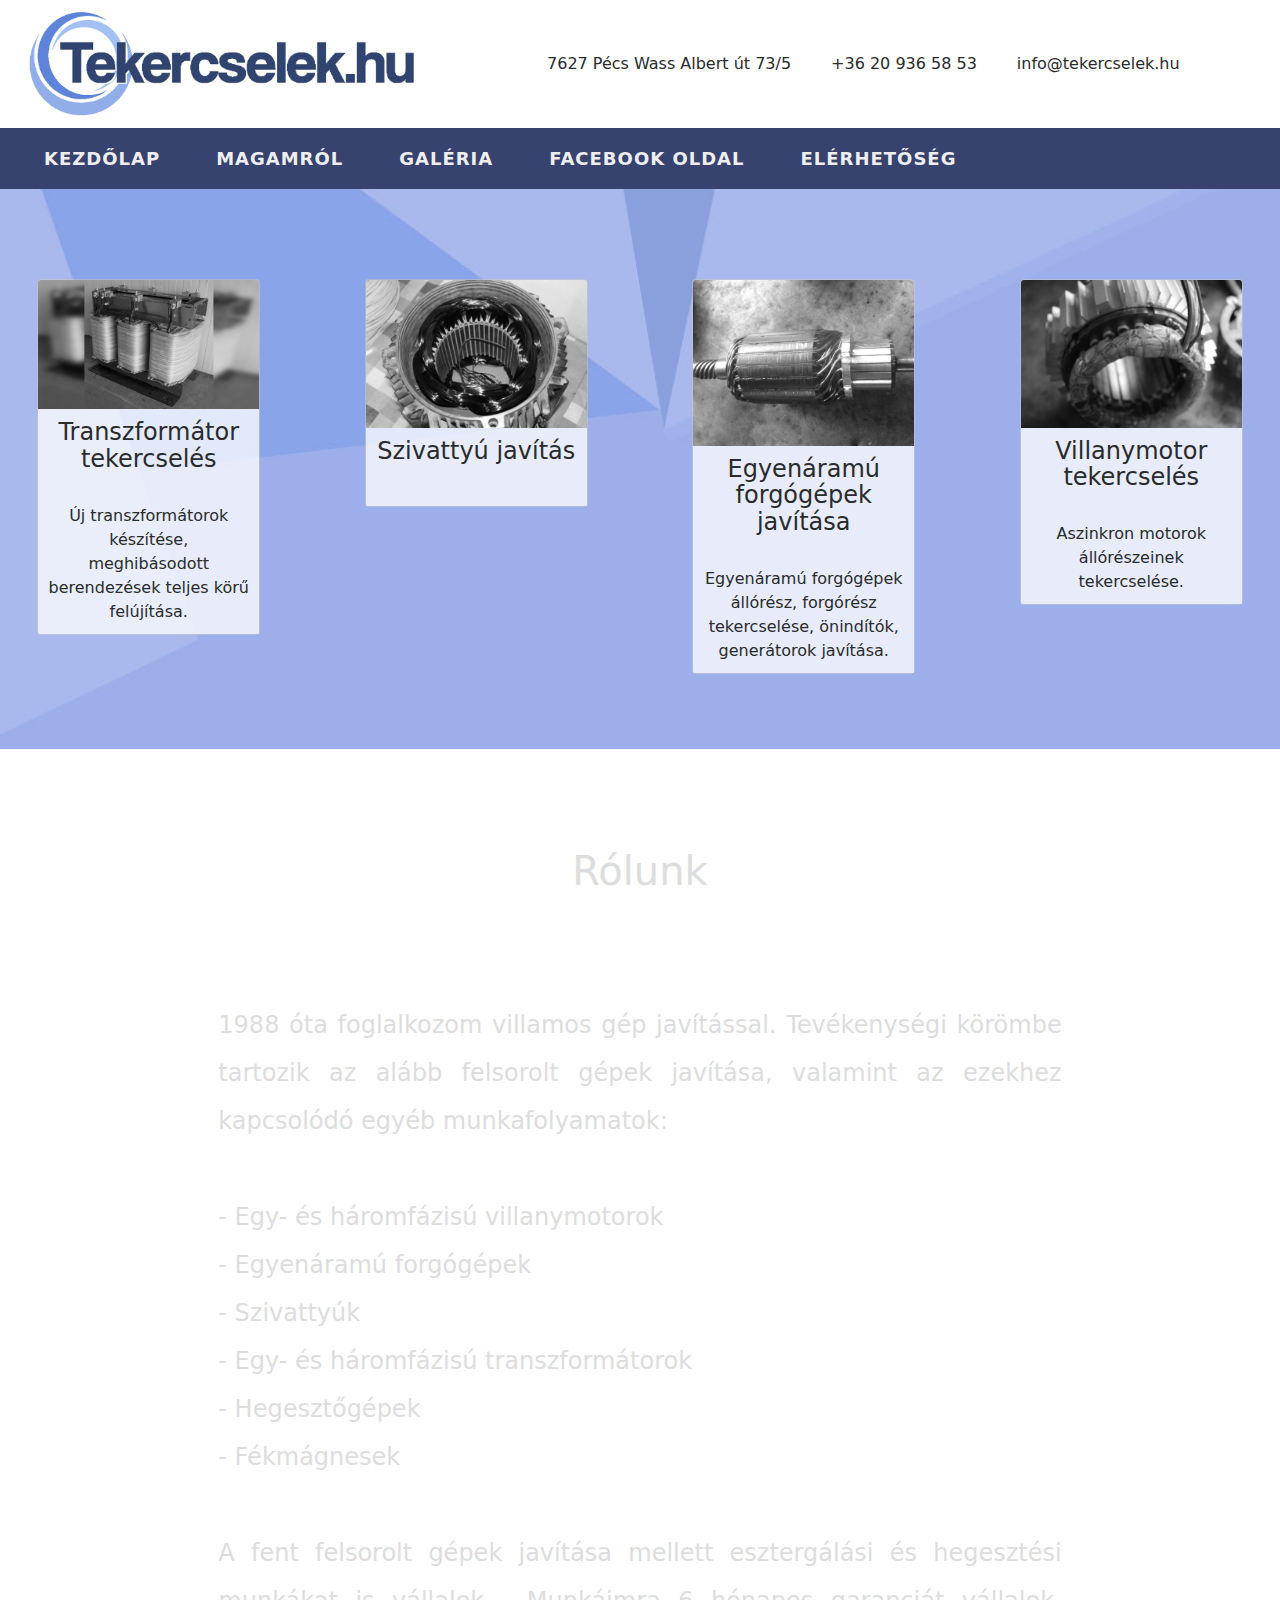
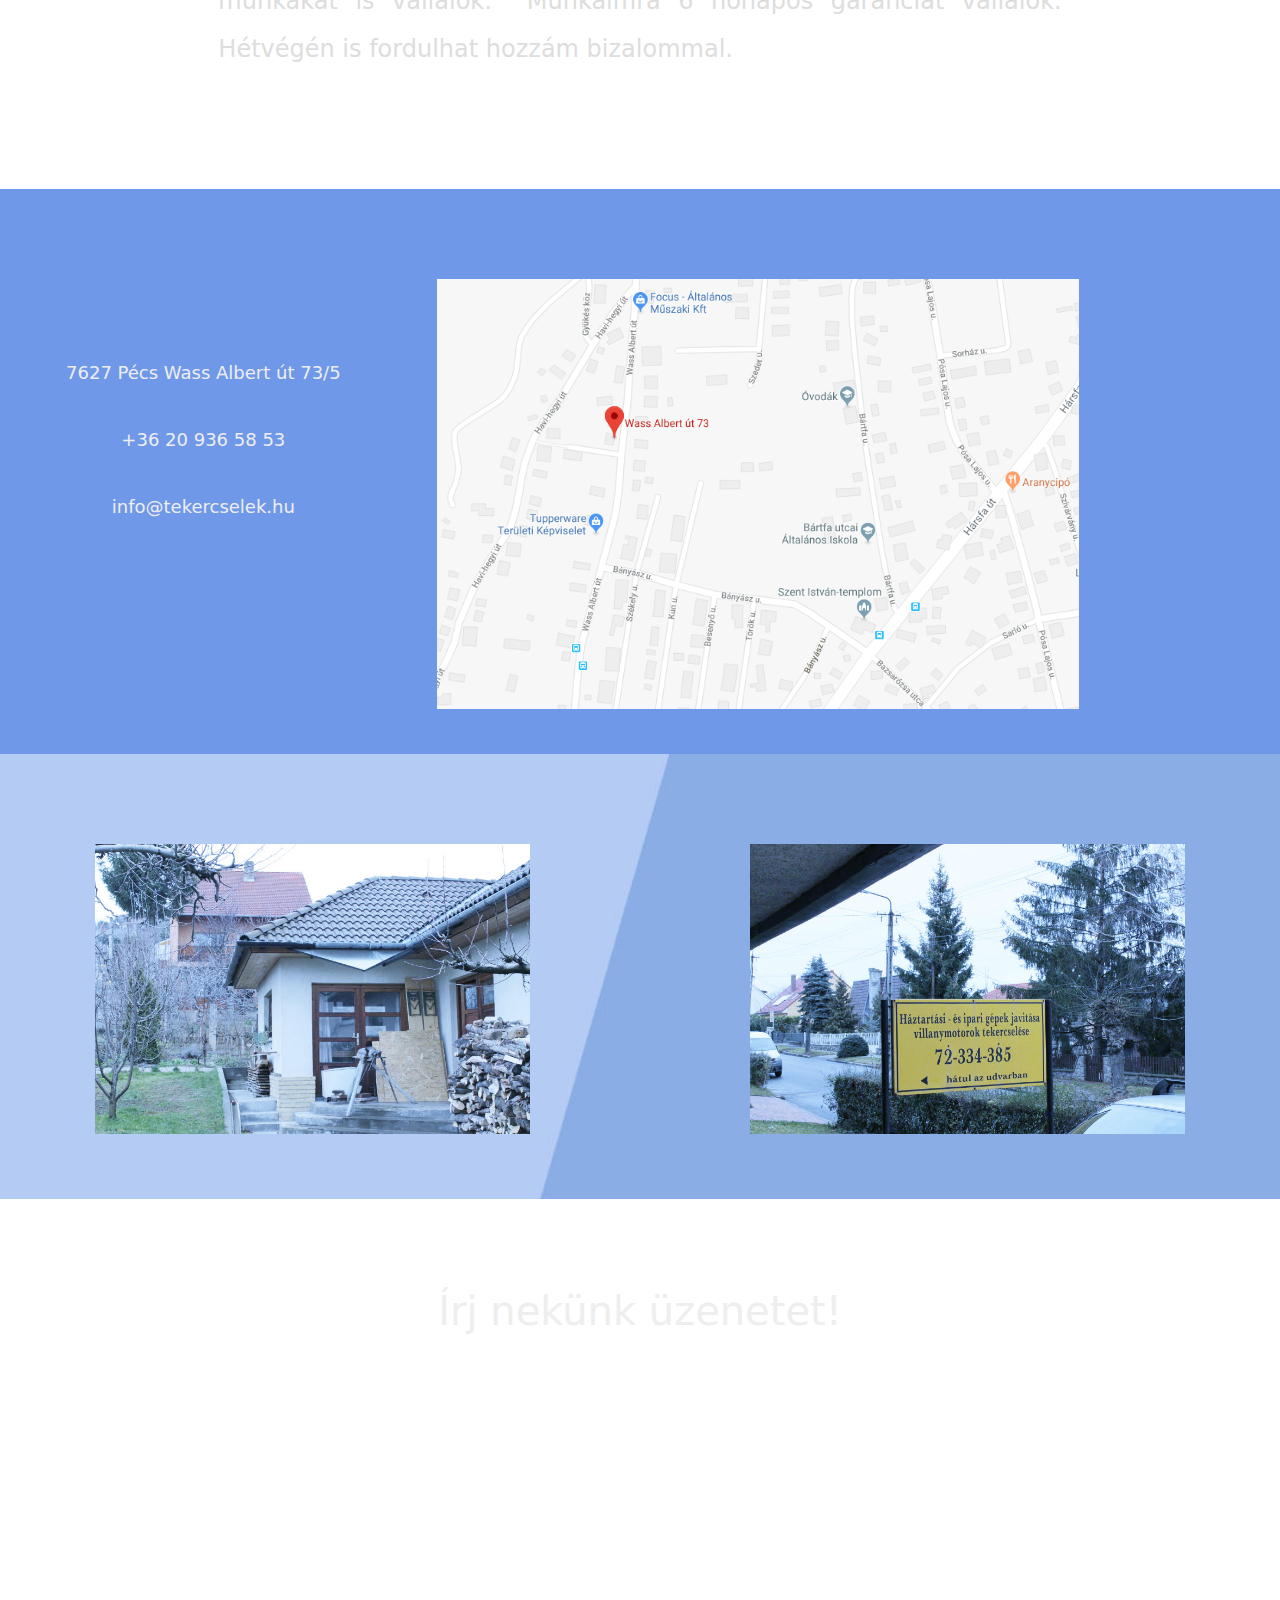
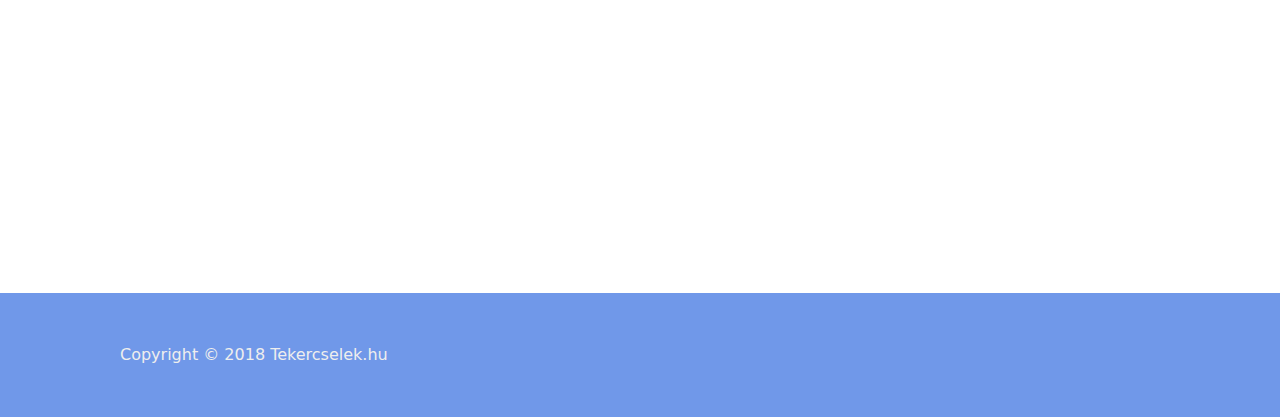
==== commit 585e6cdf: "Update index.html - change email form to facebook messages" ====
--- a/index.html
+++ b/index.html
@@ -40,6 +40,7 @@
  
 </head>
 <body>
+
 
 
 
@@ -248,7 +249,8 @@
 
 
 
-    <div class="row rowtop parallax-window" id="contactform" data-parallax="scroll" data-image-src="https://tekercselek.hu/wp-content/themes/tekercselek/shapes2.jpg" >
+    <div class="row rowtop parallax-window" id="contactform" data-parallax="scroll" data-image-src="https://tekercselek.hu/wp-content/themes/tekercselek/shapes2.jpg">
+    
         <div class="col-sm-12">
         <center><h1 style="color: #eee;">Írj nekünk üzenetet!</h1></center>
         </div>
@@ -264,59 +266,7 @@
    
     
 
-        <form id="contact" action="http://postmail.invotes.com/send"
-    method="post" id="email_form">
-              <div class="row">
-                <div class="col-md-6">
-                  
-                  	<script>
-                  		function osszefuz(){
-                  			$('#text').text( "Név: " + $('#name').val() + "\nEmail: " + $('#emailcim').val() + "\nTelefon: " + $('#phone').val() + "\nÜzenet: \n\n" + $('#message').val() );
-                  			
-                  		}
-                  	</script>
-                	<input type="hidden" name="subject" placeholder="Tekercselek.hu - Új üzenet" />
-                	<input type="hidden" name="access_token" value="yre0n4i4bfd0he85s4fbpvgu" />
-                	<textarea style="display:none;" name="text" id="text" placeholder="Message"></textarea>
-                	<input type="hidden" name="success_url" value="." />
-    				<input type="hidden" name="error_url" value=".?err=1" />
-
-                  <div class="form-group">
-                    <input onkeyup="osszefuz()" class="form-control" id="name" name="name" type="text" placeholder="Név *" >
-                    <p class="help-block text-danger"></p>
-                  </div>
-                  <div class="form-group">
-                    <input onkeyup="osszefuz()" class="form-control" id="emailcim" name="email" type="email" placeholder="Email *">
-                    <p class="help-block text-danger"></p>
-                  </div>
-                  <div class="form-group">
-                    <input onkeyup="osszefuz()" class="form-control" id="phone" name="phone" type="tel" placeholder="Telefon *">
-                    <p class="help-block text-danger"></p>
-                  </div>
-
-                </div>
-                <div class="col-md-6">
-
-                  <div class="form-group">
-                    <textarea onkeyup="osszefuz()" class="form-control" id="message" name="message" placeholder="Üzenet *" ></textarea>
-                    <p class="help-block text-danger"></p>
-                  </div>
-                </div>
-
-                <div class="clearfix"></div>
-                <div class="col-lg-12 text-center">
-                  <div id="success"></div>
-                  <button
-                    id="sendMessageButton"
-                class=" btn btn-primary btn-xl text-uppercase"
-                type="submit" onclick="javascript:alert('Üzenet elküldve! Köszönjük a megkeresést!');">
-                ELKÜLD
-                </button>
-
-                </div>
-
-              </div>
-            </form>
+        <div style="margin: 0 auto;"><iframe src="https://www.facebook.com/plugins/page.php?href=https%3A%2F%2Fwww.facebook.com%2FTekercsel%C3%A9s-P%C3%A9cs-D%C3%B6mse-J%C3%B3zsef-314512652406408&tabs=messages&width=500&height=500&small_header=true&adapt_container_width=true&hide_cover=true&show_facepile=false&appId" width="500" height="500" style="border:none;overflow:hidden" scrolling="no" frameborder="0" allowTransparency="true" allow="encrypted-media"></iframe></div>
 
     </div>
 
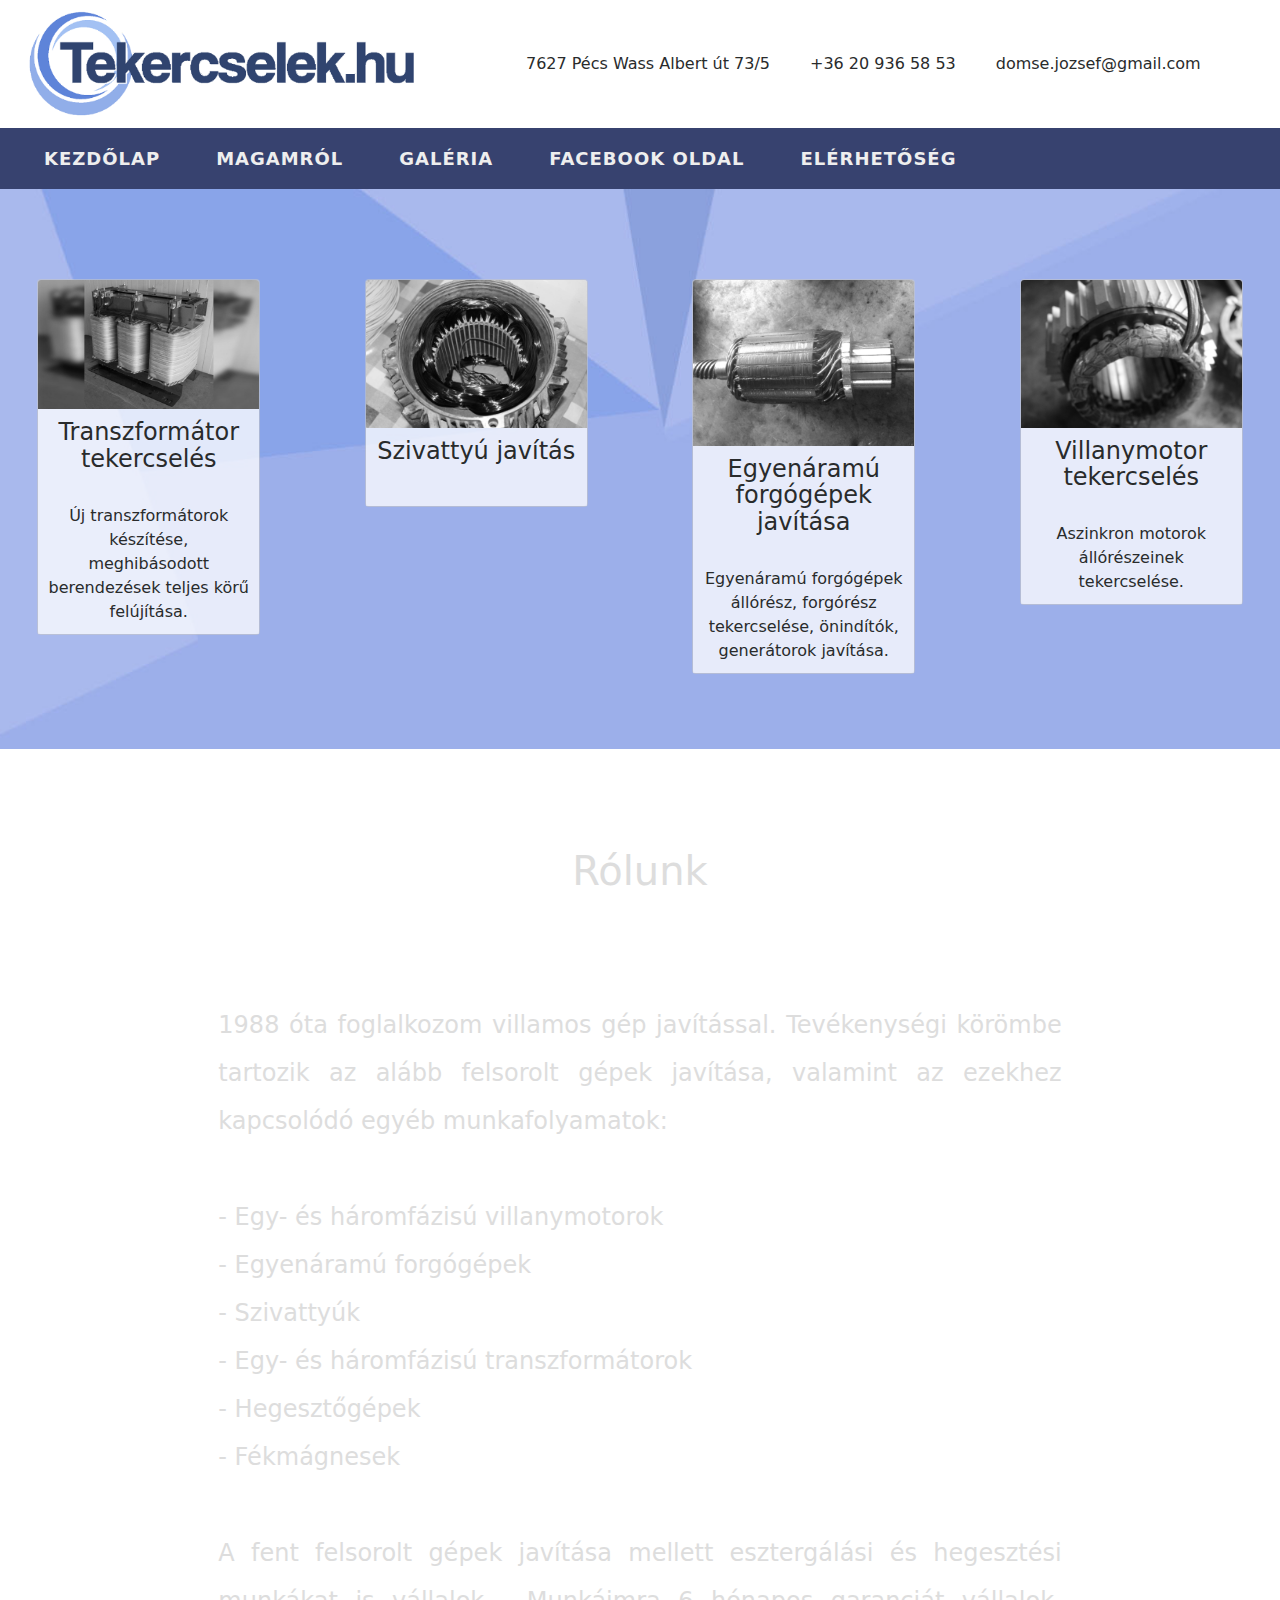
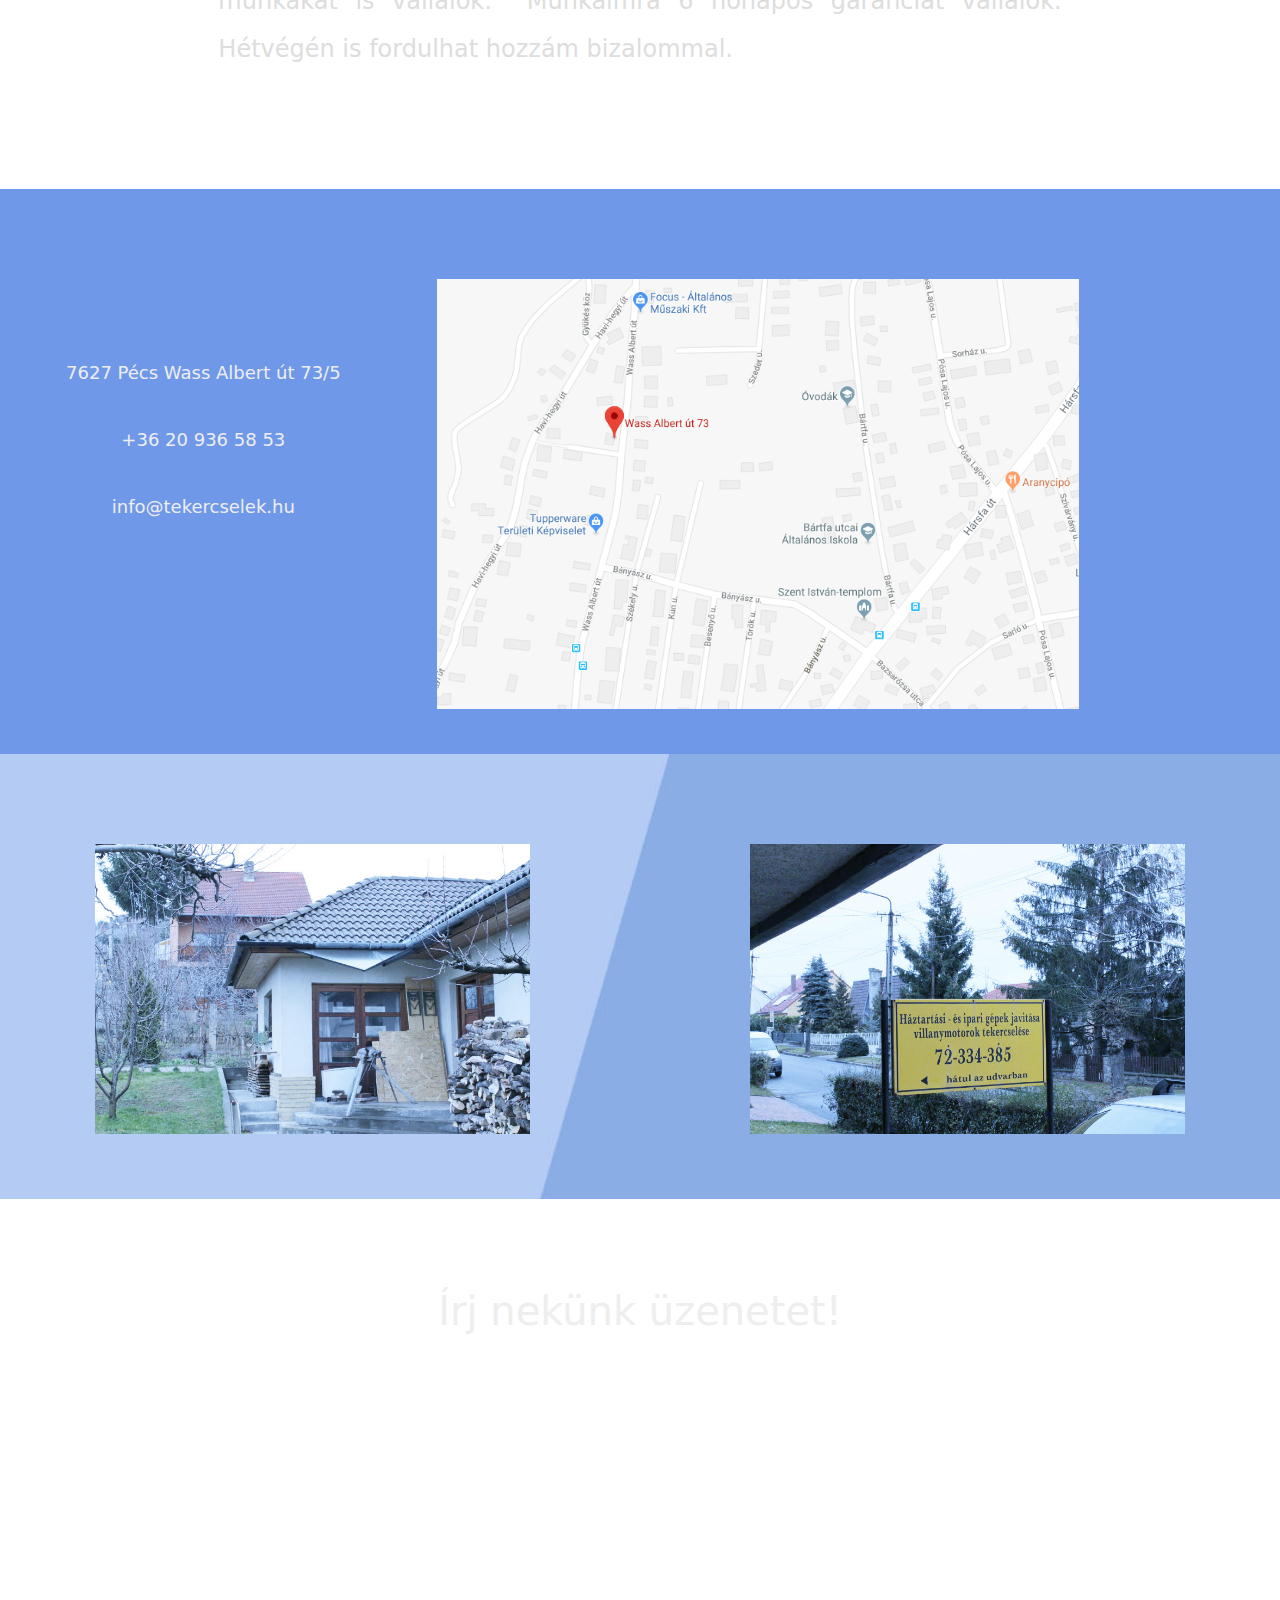
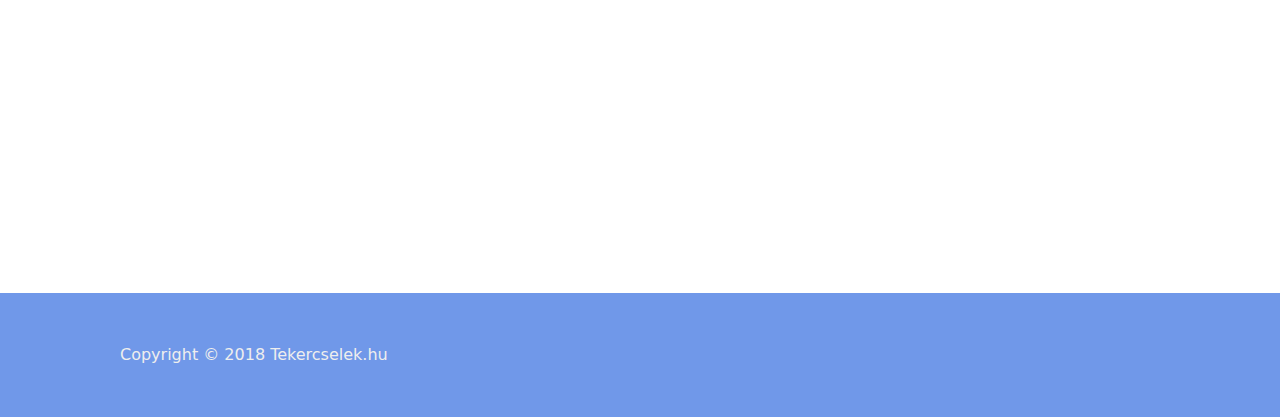
==== commit dc7887dc: "update email" ====
--- a/index.html
+++ b/index.html
@@ -58,7 +58,7 @@
 			<table cellpadding="10" class="headertable align-middle" style="margin: auto 0;">
 				<tr><td><i class="fa fa-map-marker" style="font-size:24px;"></i></td><td>7627 Pécs Wass Albert út 73/5</td></tr>
 				<tr><td><i class="fa fa-phone" style="font-size:24px;"></i></td><td>+36 20 936 58 53</td></tr>
-				<tr><td><i class="fa fa-envelope" style="font-size:24px;"></i></td><td>info@tekercselek.hu</td></tr>
+				<tr><td><i class="fa fa-envelope" style="font-size:24px;"></i></td><td>domse.jozsef@gmail.com</td></tr>
 			</table>
 			</center>
 		</div>
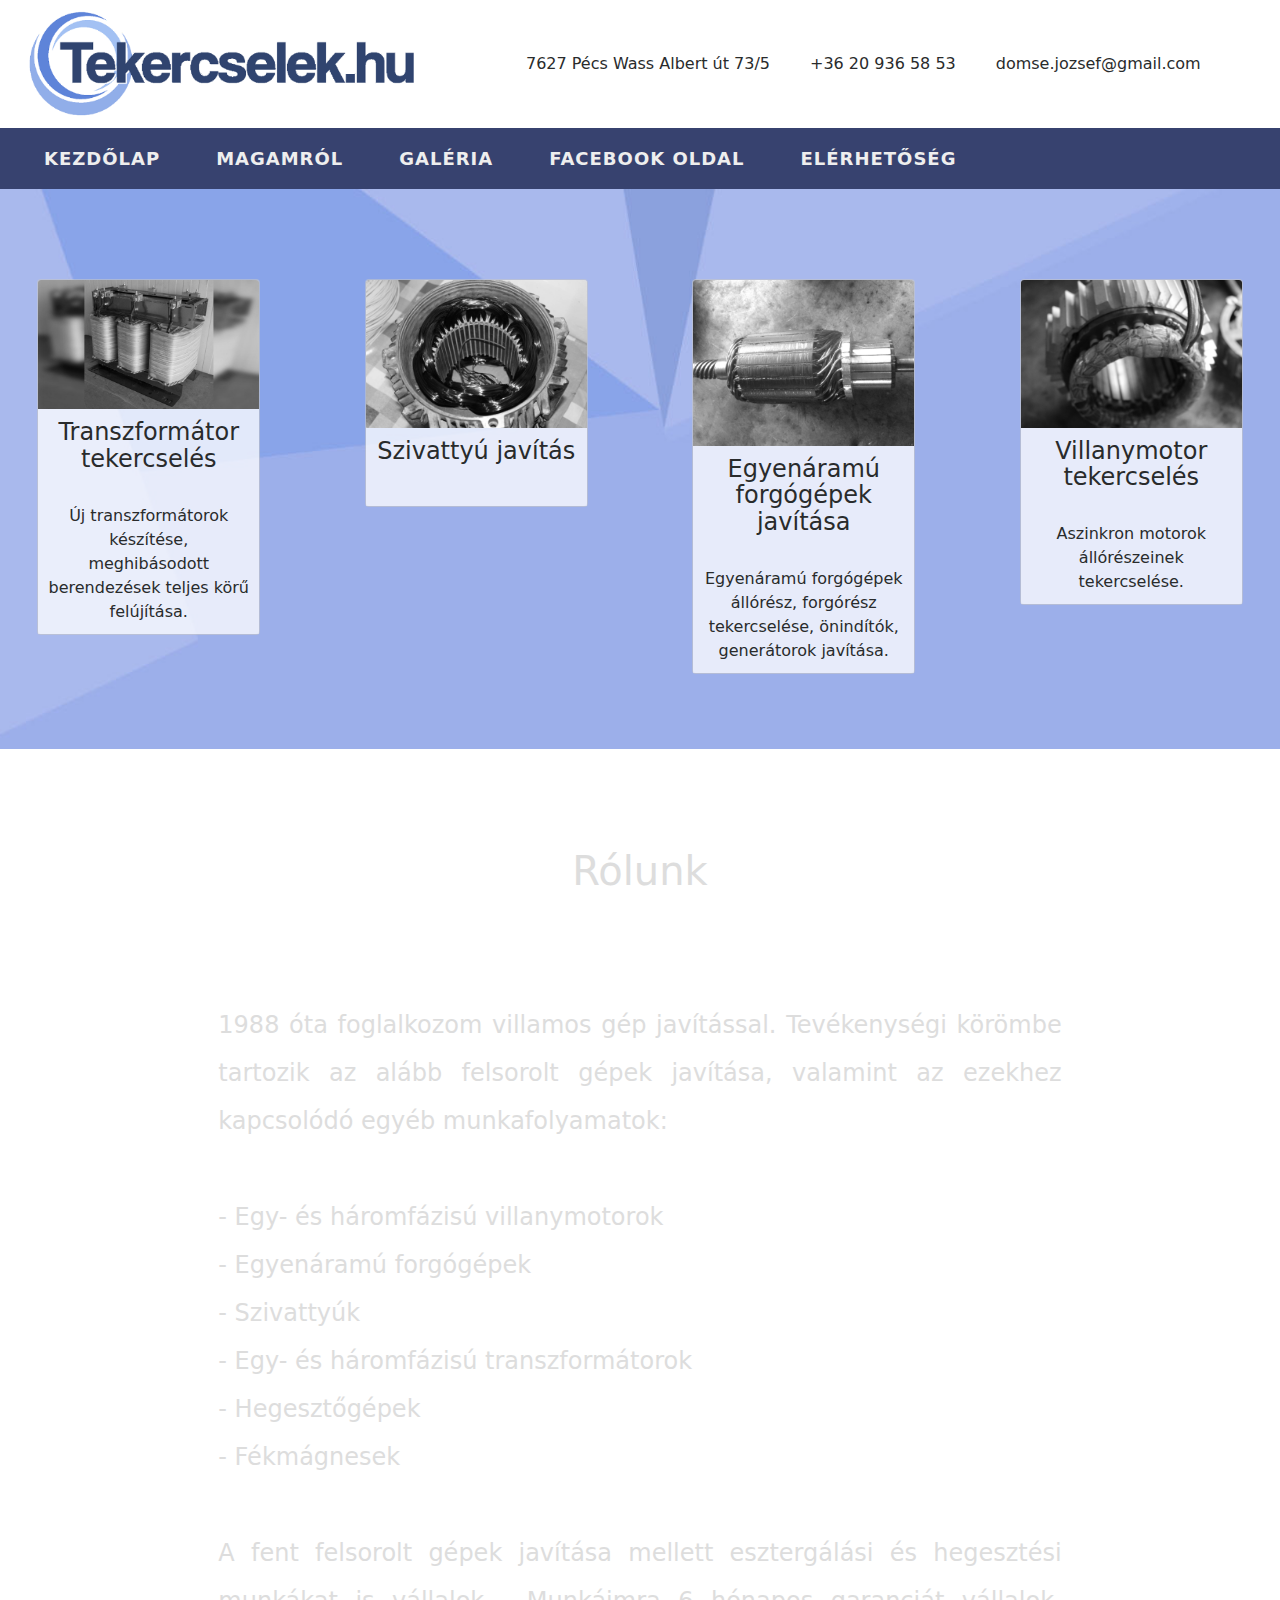
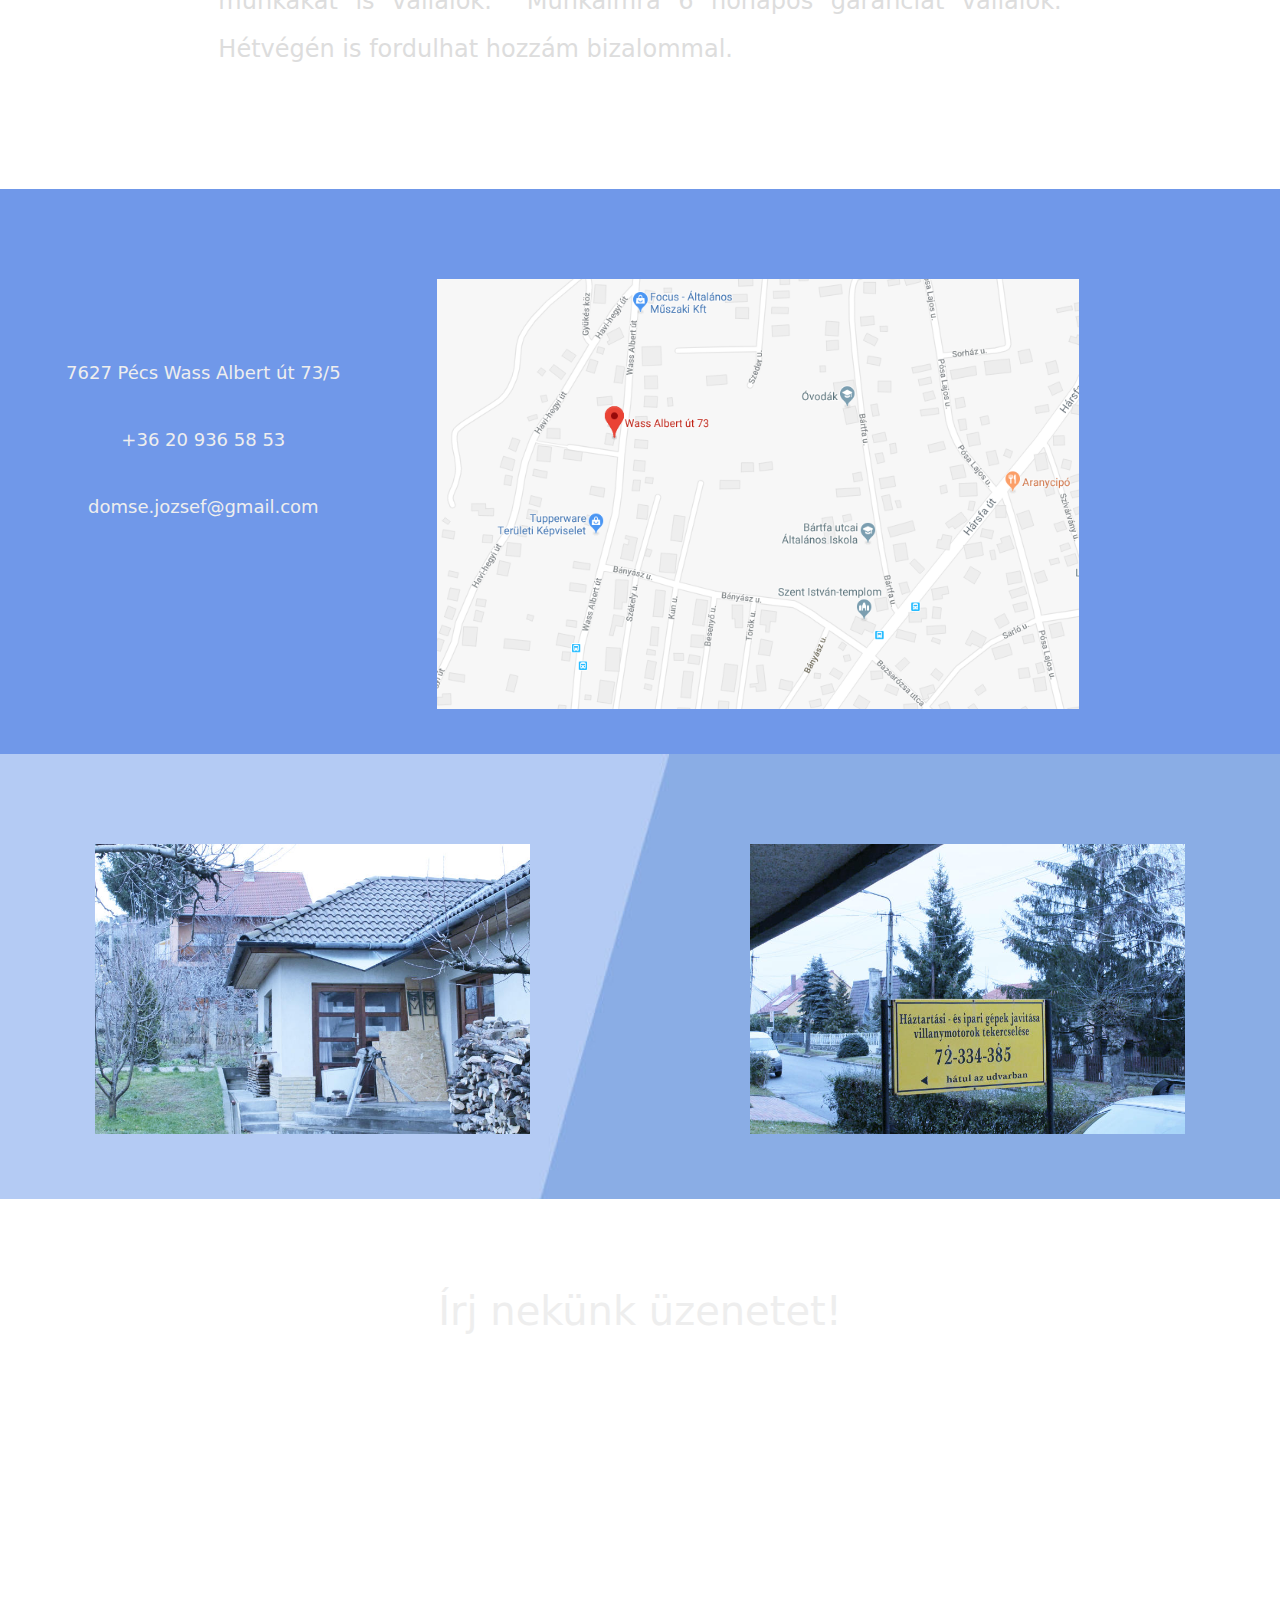
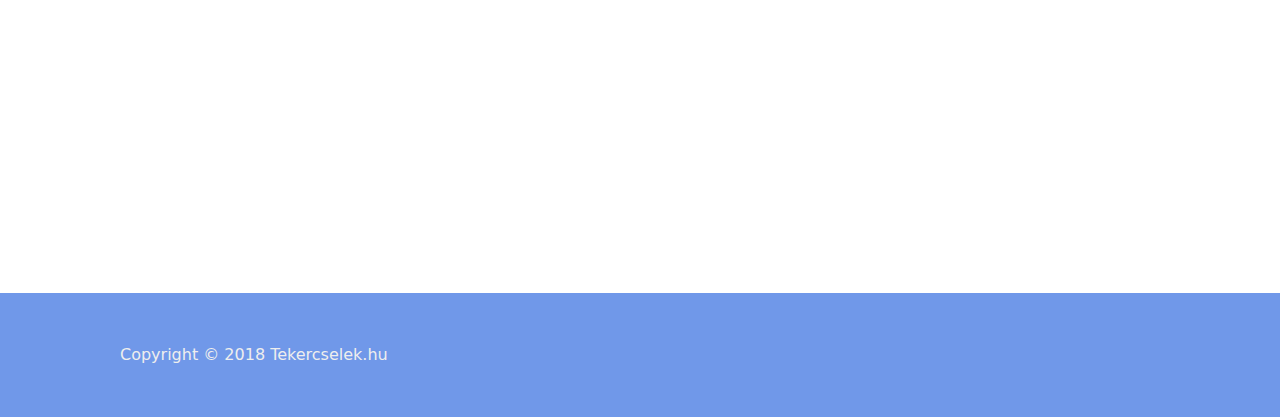
==== commit 77060f2a: "update email 2" ====
--- a/index.html
+++ b/index.html
@@ -191,7 +191,7 @@
             <table cellpadding="10" class="text-center" style="color: #eee; font-size: large; margin: 50px auto;">
                 <tr><td><i class="fa fa-map-marker" style="font-size:24px;"></i></td></tr><tr><td>7627 Pécs Wass Albert út 73/5</td></tr>
                 <tr><td><i class="fa fa-phone" style="font-size:24px;"></i></td></tr><tr><td>+36 20 936 58 53</td></tr>
-                <tr><td><i class="fa fa-envelope" style="font-size:24px;"></i></td></tr><tr><td>info@tekercselek.hu</td></tr>
+                <tr><td><i class="fa fa-envelope" style="font-size:24px;"></i></td></tr><tr><td>domse.jozsef@gmail.com</td></tr>
             </table>
             </center>
 
